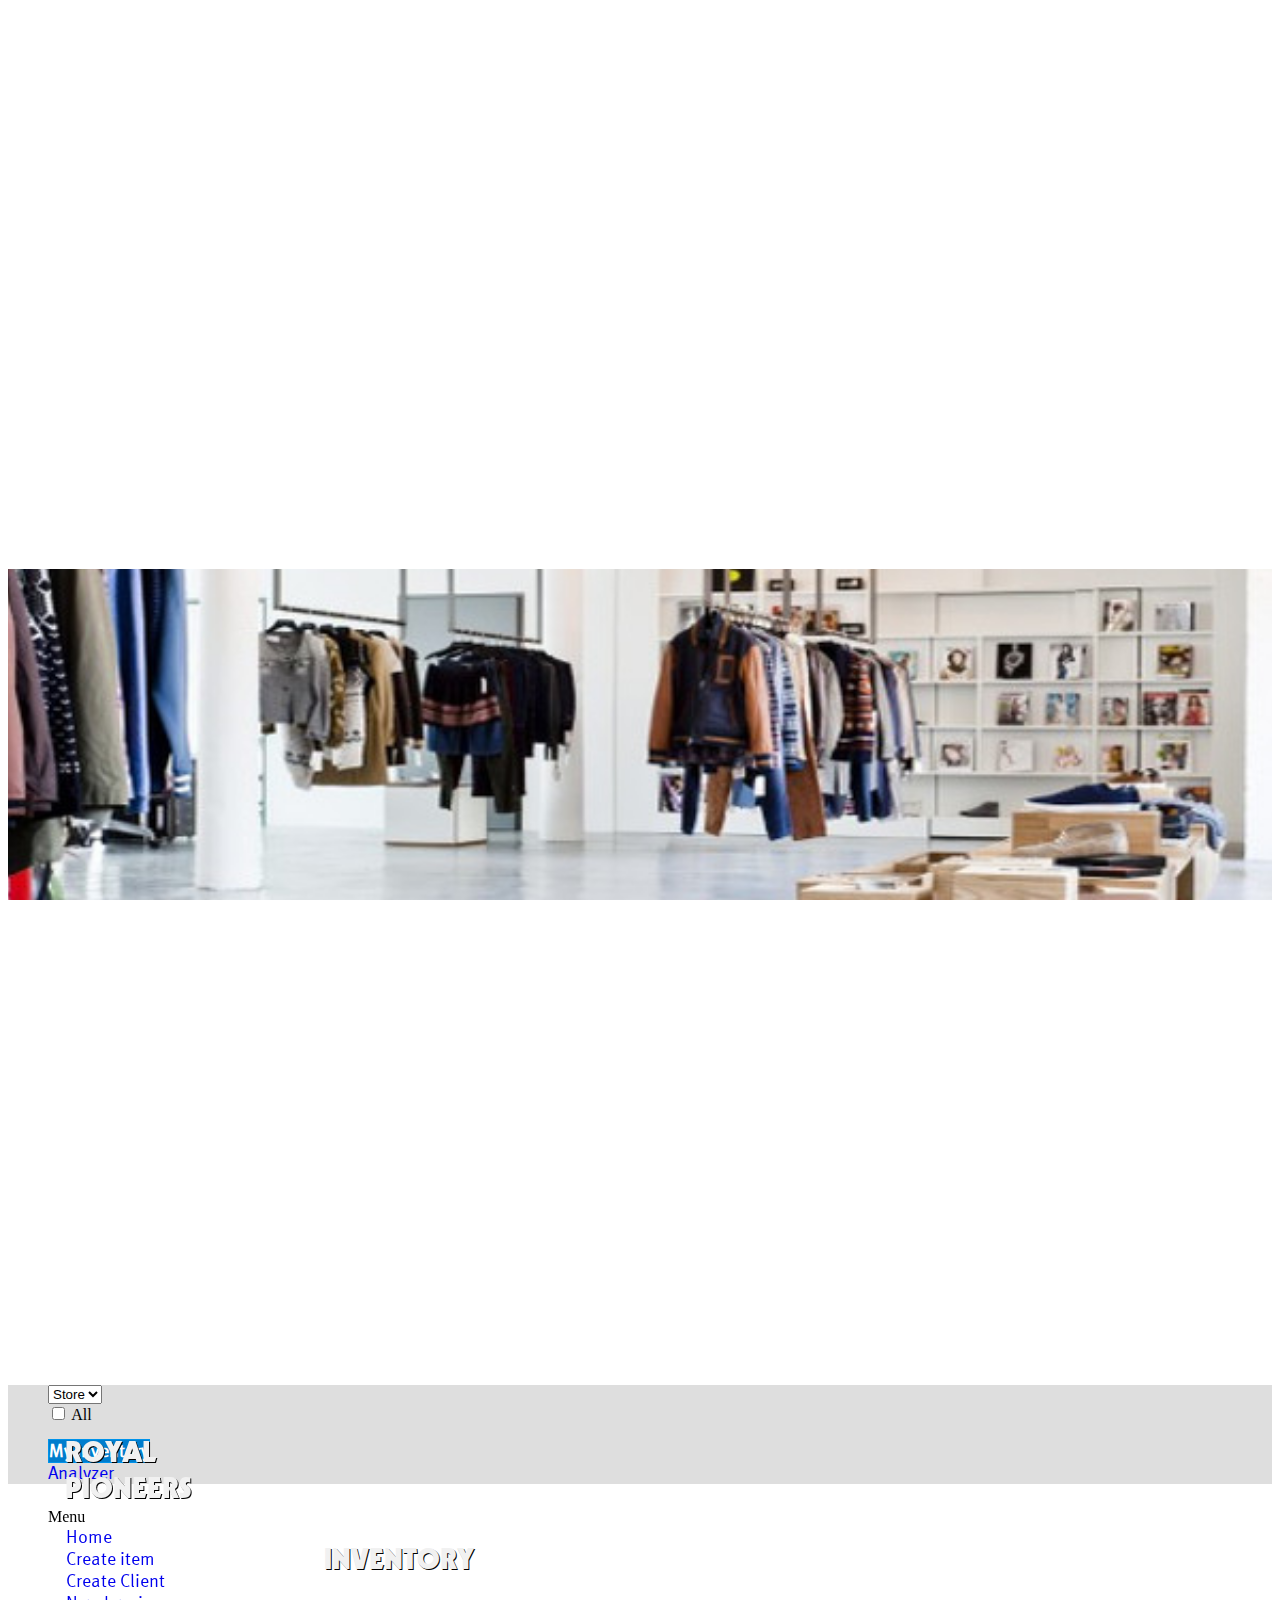
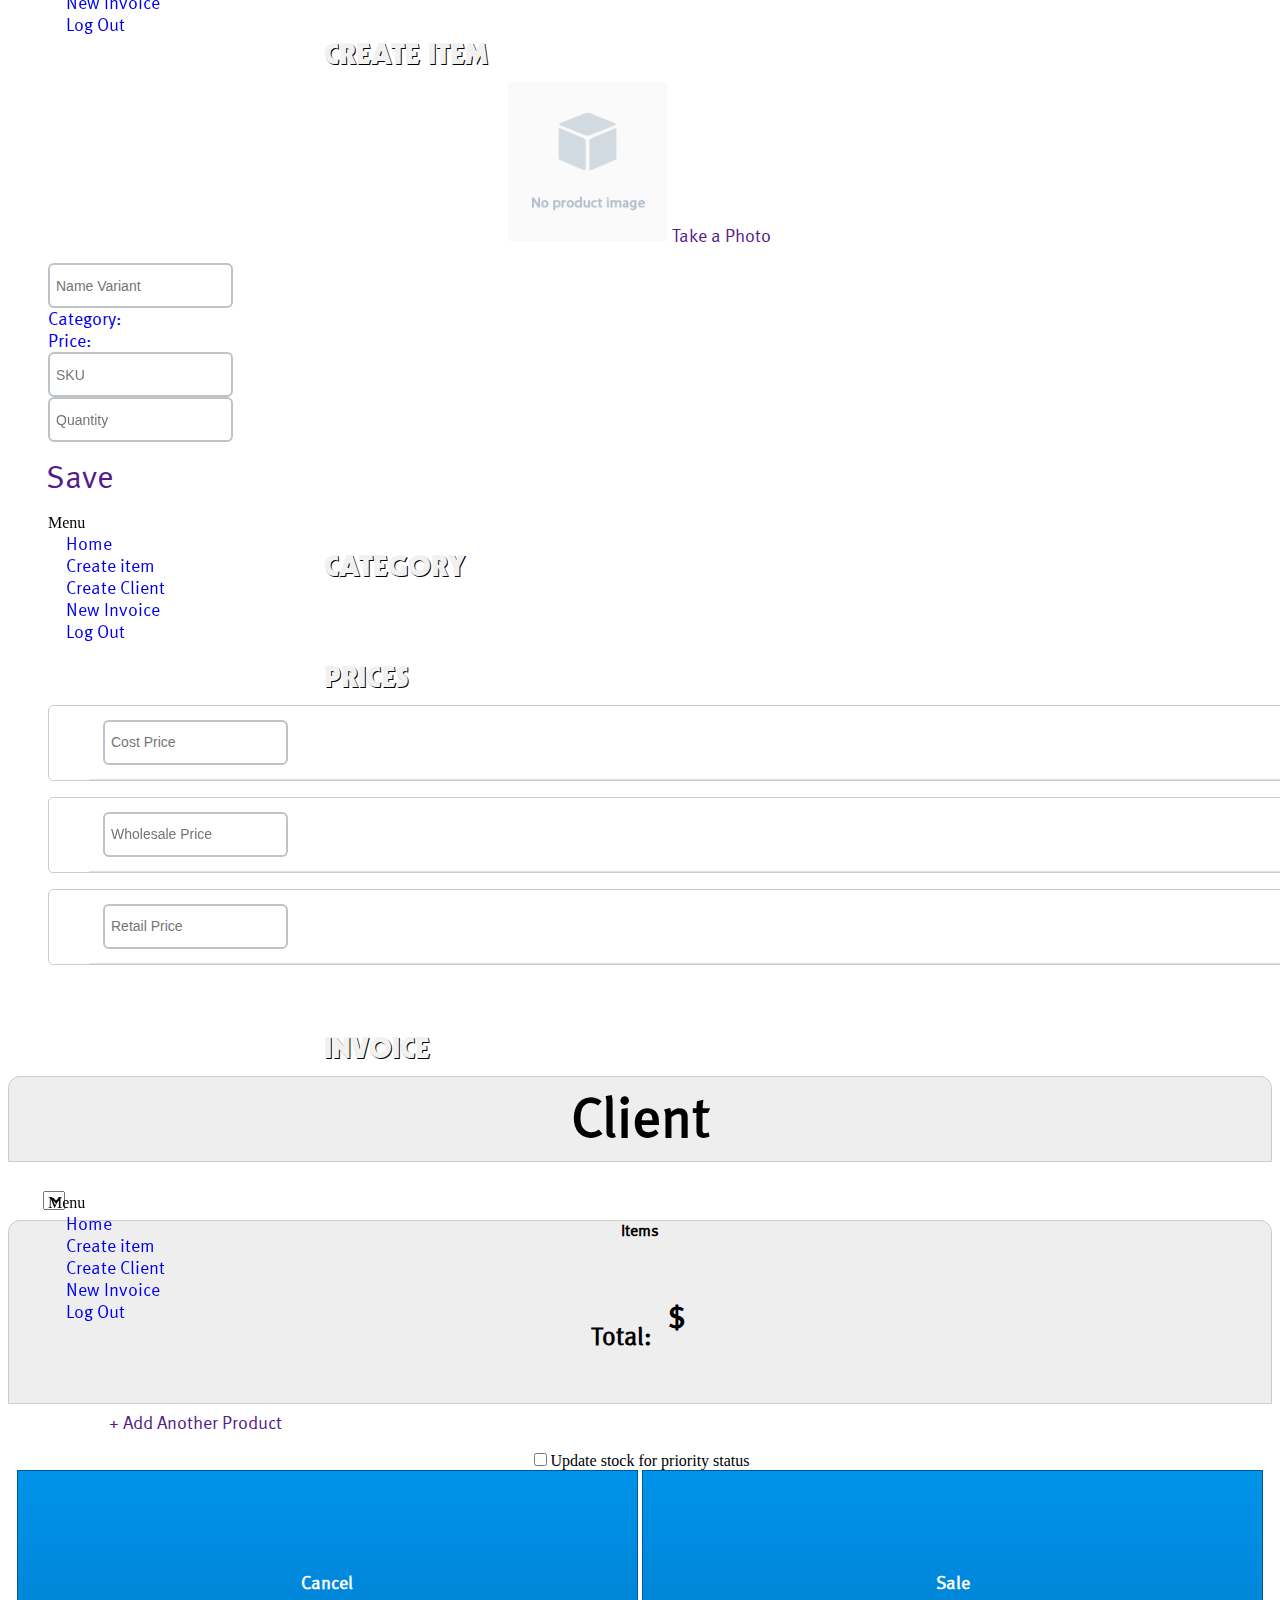
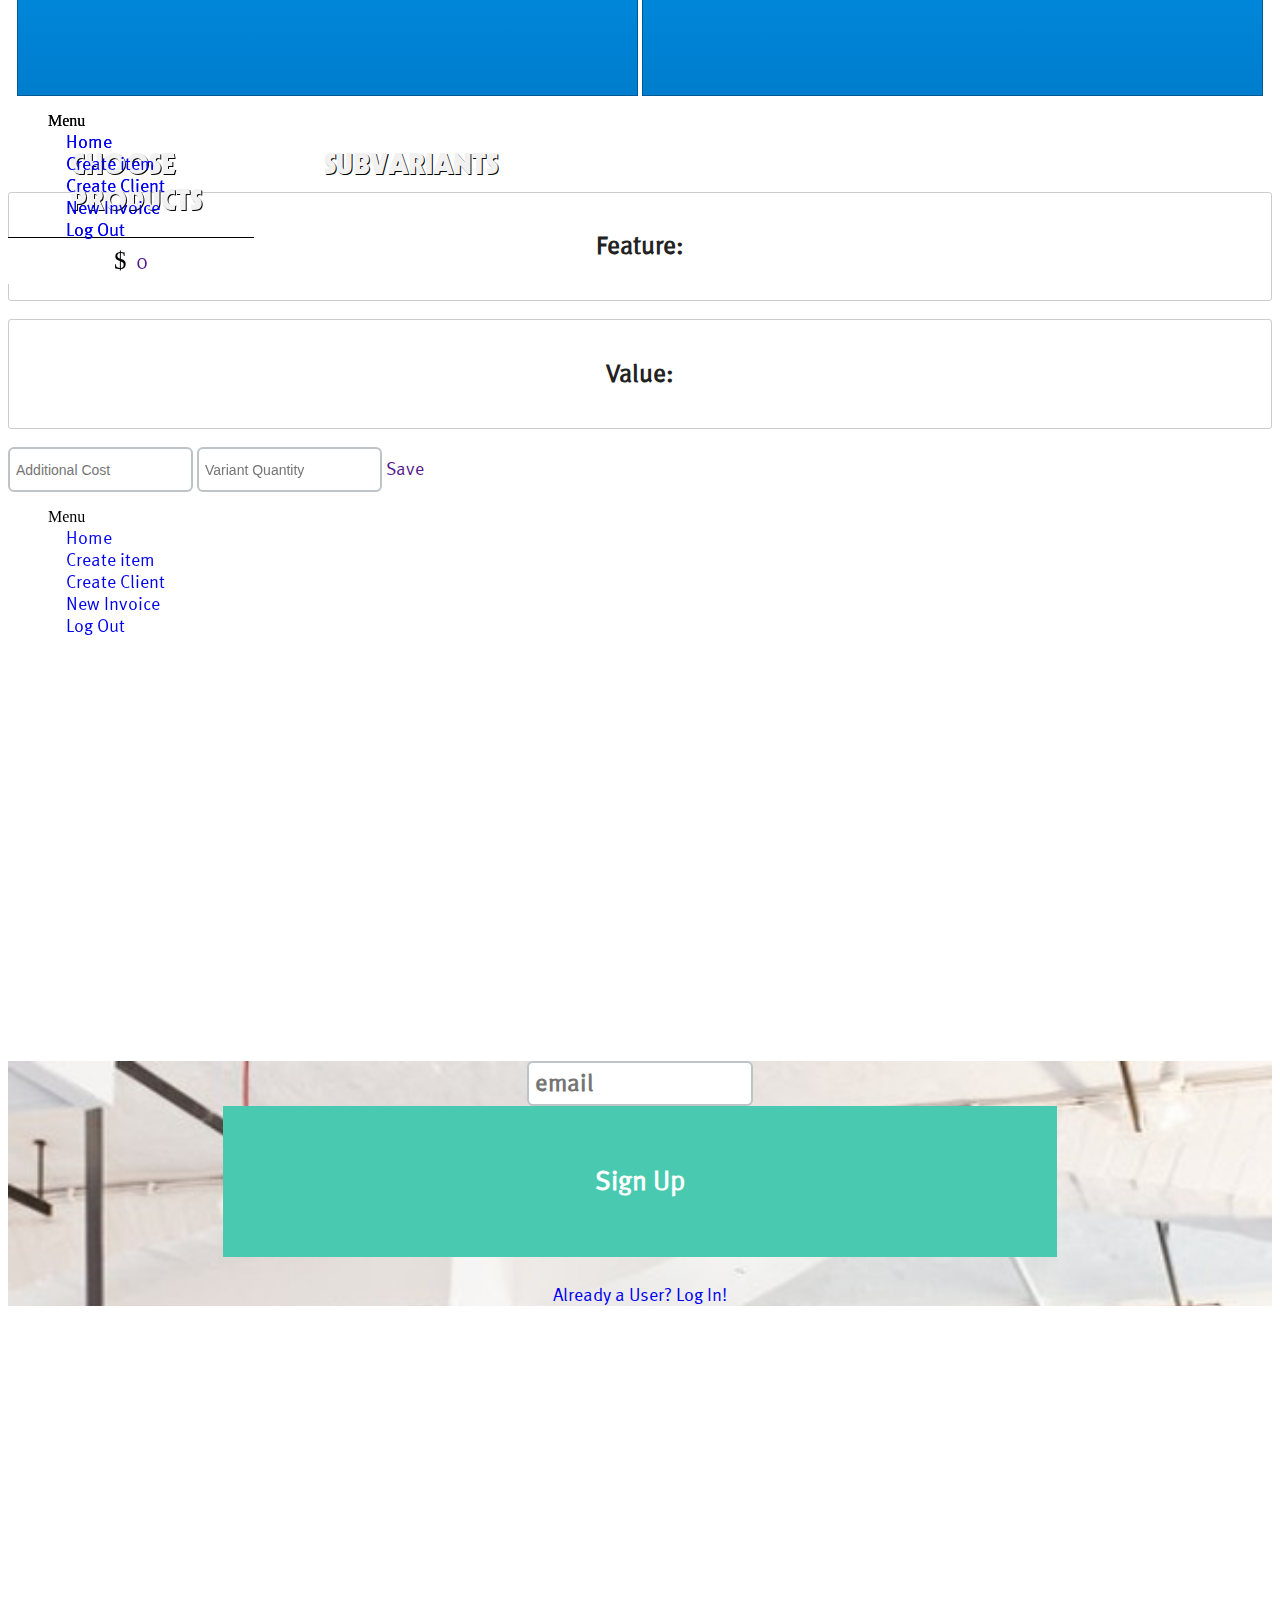
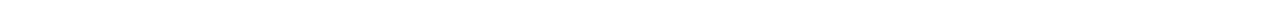
==== www/index.html @ e7b44409 "final version mobile rp" ====
<!doctype html>
	<html lang="es">
	<head>
        <meta name="viewport" content="width=device-width, initial-scale=1, maximum-scale=1">
		<title>RP Retailer</title>
		<meta charset="UTF-8">

        <!-- Main css -->
    
		<link rel="stylesheet" href="bootstrap/css/bootstrap.min.css">    
        <link rel="stylesheet" type="text/css" href="css/jquery.mobile-1.3.1.css">

        <link rel="stylesheet" href="css/main_mobile.css">        
        <!-- <link rel="stylesheet" type="text/css" href="css/jquery.mobile.flatui.css"> -->
        <link rel="stylesheet" href="css/offline-theme-dark.css">

        <!-- Main js -->

        <script type="text/javascript" src="js/jquery-1.8.3.min.js"></script>
        <script type="text/javascript" src="js/jquerymobile/jquery.mobile-1.3.2.min.js"></script>        
        <script type="text/javascript" src="cordova.js"></script>		
        <script type="text/javascript" src="js/index.js"></script>
        
        <script type="text/javascript">
	        app.initialize();
        </script>           

		<!-- Common -->
        <script type="text/javascript" src="js/common.js"></script>
        
        <!--  Permission -->
        <script type="text/javascript" src="js/models/permission.js"></script>
        <script type="text/javascript" src="js/factory/permission.js"></script>

        <!--  Client -->
        <script type="text/javascript" src="js/models/client.js"></script>
        <script type="text/javascript" src="js/models/invoice.js"></script>
        <script type="text/javascript" src="js/models/buyer_inventory.js"></script>
        <script type="text/javascript" src="js/models/analyzer.js"></script>

        <script type="text/javascript" src="js/factory/client.js"></script>
        <script type="text/javascript" src="js/factory/address.js"></script>

        <!--  Product -->
        <script type="text/javascript" src="js/factory/buyer_inventory.js"></script>
        <script type="text/javascript" src="js/factory/category.js"></script>      
        <!-- Features -->
        <script type="text/javascript" src="js/factory/features.js"></script>
        
        <!--  Aplication -->
        <script type="text/javascript" src="js/offline.min.js"></script>
        <script type="text/javascript" src="js/plugin_animation_my_cart.js"></script>
        <script type="text/javascript" src="js/main_mobile.js"></script>
               

        <!--  GRAPHIC JPLOT -->
    	<link class="include" rel="stylesheet" type="text/css" href="js/jqplot/jquery.jqplot.min.css" />
		<link type="text/css" rel="stylesheet" href="js/jqplot/syntaxhighlighter/styles/shCoreDefault.min.css" />
		<link type="text/css" rel="stylesheet" href="js/jqplot/syntaxhighlighter/styles/shThemejqPlot.min.css" />

		<!--[if lt IE 9]><script language="javascript" type="text/javascript" src="js/jqplot/excanvas.js"></script><![endif]-->
		<script class="include" type="text/javascript" src="js/jqplot/jquery.jqplot.min.js"></script>
		<script type="text/javascript" src="js/jqplot/syntaxhighlighter/scripts/shCore.min.js"></script>
		<script type="text/javascript" src="js/jqplot/syntaxhighlighter/scripts/shBrushJScript.min.js"></script>
		<script type="text/javascript" src="js/jqplot/syntaxhighlighter/scripts/shBrushXml.min.js"></script>
		<script class="include" type="text/javascript" src="js/jqplot/plugins/jqplot.barRenderer.min.js"></script>
		<script class="include" type="text/javascript" src="js/jqplot/plugins/jqplot.pieRenderer.min.js"></script>
		<script class="include" type="text/javascript" src="js/jqplot/plugins/jqplot.categoryAxisRenderer.min.js"></script>
		<script class="include" type="text/javascript" src="js/jqplot/plugins/jqplot.pointLabels.min.js"></script>
	</head>
	<body>
        <!--HOME-->
        <div data-role="page" id="pagina1" class="pageLoginIntro">
            <div id="container-login">
                <div class="overlay" id="login-error">
                    <div class="myModal" class="modal options_detail_product">
                        <div class="modal-body">
                            <a href="#" class="close_modal">x</a>
                            <ul class="options_detail">
                                <li>
                                    <h3>Check Password</h3>
                                    <p>Your password is incorrect.</p>
                                </li>
                                <li>
                                    <a href="" class="btn btn_accept_option">Accept</a>
                                </li>
                            </ul>
                        </div>
                    </div>
                </div>
                <div class="row-fluid center_text_align" style="width: 66%;margin: 45% auto 25% auto;position: relative;z-index: 9;">
                    <form action="" id="form_login_app">
                        <input class="input_login" type="email" placeholder="Username" id="username">
                        <input class="input_login" type="password" placeholder="Password" id="password">
                        <input type="submit" class="btn" style="width: 100%;" id="log_in" value="Login">
                        <a href="#pagina17" class="btnlogin" data-transition="flow">New User? Sign Up!</a>
                    </form>                    
                </div>
            </div>
        </div>

        <!--INVENTORY-->
		<div data-role="page" id="pagina2">
			<div data-role="header" data-theme="a" data-position="fixed">
				<a class="header_top_options btn_more_big" href="#left-panel"><i class="icon-white icon-align-justify"></i></a>
				<h1>Royal Pioneers</h1>
                <a class="header_top_options btn_more_big" data-transition="flow" id="search-redirect" href="./search/search.html"><i class="icon-white icon-search"></i></a>
			</div>
			<div data-role="content" class="content_tab">
				<div data-role="navbar">
					<ul>
						<li style="width: 75%">
                            <select id="select_buyer_store"><option value="">Store</option></select>
                        </li>
						<li style="width: 25%">
                            <input type="checkbox" id="store_total_qty" class="custom"/>
                            <label for="store_total_qty">All</label>
                        </li>
					</ul>
				</div>
	            <div data-role="navbar" class="navbar">
	                <ul>
	                    <li><a href="#" id="id_tab_my_inventory" class="ui-btn-active" data-tab-class="tab1">My Inventory</a></li>
	                    <li><a href="#" data-tab-class="tab2">Analyzer</a></li>
	                </ul>
	            </div>
	            <div class="tab-content">
	                <div class="tab1">
	                    <ul>

	                    </ul>
	                </div>
	                <div class="tab2 ui-screen-hidden" data-role="navbar">
	                	<ul>
                            <li><a id="graphic_month">Month</a></li>
                            <li><a id="graphic_week">week</a></li>
                            <li><a id="graphic_day">Day</a></li>
	                	</ul>
	                	
	                	<div id="content_graphic_1"></div>
	                	<div id="content_graphic_2"></div>
	                	<div id="content_graphic_3"></div>
	                	
                        <div class="total_sales">
                            <h1>TOTAL SALES</h1>
                            <p id="analyzer_total_sales"></p>
                        </div>
                        <div class="total_units">
                            <h1>TOTAL UNITS</h1>
                            <p id="analyzer_total_units"></p>
                        </div>
                        <div class="total_profit">
                            <h1>TOTAL PROFIT</h1>
                            <p id="analyzer_total_profit"></p>
                        </div>
	                	<div id="analyzer_most_popular">
                            <h1>MOST POPULAR ITEM</h1>
	                		<span id="most_popular_img"></span>
	                		<span id="most_popular_name"></span>
	                		<span id="most_popular_sold"></span>
	                	</div>
	                </div>
	            </div>
	        </div><!-- /content -->

            <!-- Panel -->
            <div data-role="panel" id="left-panel" data-display="overlay" data-theme="b">
                <ul data-role="listview">
                    <li data-role="list-divider">Menu</li> 
                    <li data-icon="home">
                        <a class="btn_more_big" href="../#pagina2" data-transition="flow">Home</a>
                    </li>
                    <li data-role="list-divider"></li>
                    <li data-icon="arrow-r">
                        <a class="btn_more_big create-product" href="../#pagina6" data-transition="flow" >Create item</a>
                    </li>
                    <li data-icon="arrow-r">
                        <a class="btn_more_big btn_go_to_client_form" href="./newClient.html" data-transition="flow">Create Client</a>
                    </li>
                    <li data-icon="arrow-r">
                        <a class="btn_more_big new_invoice" href="../#pagina13" data-transition="flow">New Invoice</a>
                    </li>
                    <li data-role="list-divider"></li>
                    <li data-icon="back" class="logout">
                        <a class="btn_more_big" href="../#pagina1" data-transition="flow">Log Out</a>
                    </li>
                </ul>        
            </div><!-- /Panel -->

		</div>

		<!--PRODUCT INVENTORY-->
		<div data-role="page" id="pagina5">
			<div data-role="header" data-theme="a" data-position="fixed">
                <a class="header_top_options" data-rel="back" data-transition='flow' href="#"><i class="icon-white icon-arrow-left"></i></a>
				<h1>Inventory</h1>
			</div>
			<div data-role="content">
				<div class="inventory_detail_product"></div>
	        </div>
		</div>



        <div id="id_template_option_city" style="display: none">
            <li data-wrapperels="div" data-icon="arrow-r" data-iconpos="right" data-theme="c" class="ui-btn ui-btn-up-c ui-btn-icon-right ui-li-has-arrow ui-li ui-first-child ui-screen-hidden">
                <div class="ui-btn-inner ui-li">
                   <div class="ui-btn-text">
                       <a href="#" class="ui-link-inherit class_item_city" data-value="__id__">__name__</a>
                   </div>
                   <span class="ui-icon ui-icon-arrow-r ui-icon-shadow">&nbsp;</span>
               </div>
           </li>    
        </div>



        <!--CREATE ITEM-->
        <div data-role="page" id="pagina6">
            <div data-role="header" data-theme="a" data-position="fixed">
                <a class="header_top_options btn_more_big" href="#left-panel"><i class="icon-white icon-align-justify"></i></a>
                <h1>Create Item</h1>
            </div>
            <div data-role="content">
                <form>
                    <div class="photo-product">
                        <img src="images/default_product.png" id="image-camera">
                        <a href="" data-role="button" id="edit-image" data-theme="a">Take a Photo</a>
                    </div>
                    <ul data-role="listview" data-inset="true" class="create_item_list">

                       <li>
                           <div class="id_product_name_autocomplete">
                               <ul placeholder="Test" data-filter="true" data-role="listview" data-filter-placeholder="Search Product Model..." data-inset="true"  data-filter-reveal="true" id="browsers"></ul>
                           </div>
                       </li>
                        <li>
                            <input type="text" placeholder="Name Variant" id="name-variant" required/>
                        </li>
                        <li data-icon="arrow-r" id="categoryCreateItem"><a href="#pagina7" data-trasition="flip">Category: <span id="category-name"></span><span id="category-id"></span></a></li>
                        <li data-icon="arrow-r"><a href="#pagina8" data-trasition="flip">Price: <span id="price-value"></span></a></li>
                        <li><input type="text" placeholder="SKU" id="sku" required></li>
                        <li><input type="number" placeholder="Quantity" min="1" id="quantity" required></li>
                    </ul>
                    <a href="" data-role="button" id="create_item" data-theme="a" data-status="true">Save</a>
                </form>
            </div>
            <!-- Panel -->
            <div data-role="panel" id="left-panel" data-display="overlay" data-theme="b">
                <ul data-role="listview">
                    <li data-role="list-divider">Menu</li> 
                    <li data-icon="home">
                        <a class="btn_more_big" href="../#pagina2" data-transition="flow">Home</a>
                    </li>
                    <li data-role="list-divider"></li>
                    <li data-icon="arrow-r">
                        <a class="btn_more_big create-product" href="../#pagina6" data-transition="flow" >Create item</a>
                    </li>
                    <li data-icon="arrow-r">
                        <a class="btn_more_big btn_go_to_client_form" href="./newClient.html" data-transition="flow">Create Client</a>
                    </li>
                    <li data-icon="arrow-r">
                        <a class="btn_more_big new_invoice" href="../#pagina13" data-transition="flow">New Invoice</a>
                    </li>
                    <li data-role="list-divider"></li>
                    <li data-icon="back" class="logout">
                        <a class="btn_more_big" href="../#pagina1" data-transition="flow">Log Out</a>
                    </li>
                </ul>        
            </div><!-- /Panel -->
        </div>
        <!--CATEGORY CREATE PRODUCT-->
        <div data-role="page" id="pagina7" data-theme="a">
            <div data-role="header" data-position="fixed">
                <a class="btn_more_big" data-rel='back' data-transition="flow" href="#"><i class="icon-white icon-arrow-left"></i></a>
                <h1>Category</h1>
            </div>
            <div data-role="content">
                <ul data-role="listview" data-inset="true" data-theme="a" class="categories_create_product" id="categories-list">
                </ul>
            </div>
        </div>

        <!--PRICE CREATE PRODUCT-->
        <div data-role="page" id="pagina8" data-theme="a">
            <div data-role="header" data-position="fixed">
                <a class="btn_more_big" data-transition="flow" data-rel='back' href="#"><i class="icon-white icon-arrow-left"></i></a>
                <h1>Prices</h1>
            </div>
            <div data-role="content">
                <ul data-theme="a" class="price_create_product">
                    <li>
                        <ul>
                            <li>
                                <input type="number" placeholder="Cost Price" id="cost-price">
                            </li>
                        </ul>
                    </li>
                    <li>
                        <ul>
                            <li>
                                <input type="number" placeholder="Wholesale Price" id="wholesale-price">
                            </li>
                        </ul>
                    </li>
                    <li>
                        <ul>
                            <li>
                                <input type="number" placeholder="Retail Price" id="retail-price">
                            </li>
                        </ul>
                    </li>
                </ul>
            </div>
        </div>






        <!--Invoice-->
        <div data-role="page" id="pagina11">
            <div data-role="header" data-theme="a" data-position="fixed">
                <a class="header_top_options btn_more_big" href="#left-panel"><i class="icon-white icon-align-justify"></i></a>
                <h1>Invoice</h1>
            </div>
            <div data-role="content">
                <div class="header_client">
                    <h2>Client</h2>
                </div>
                <ul data-role="listview" data-filter="true" id="list_clients" data-filter-placeholder="Search Clients..." data-inset="true">
                </ul>
            </div>
            <!-- Panel -->
            <div data-role="panel" id="left-panel" data-display="overlay" data-theme="b">
                <ul data-role="listview">
                    <li data-role="list-divider">Menu</li> 
                    <li data-icon="home">
                        <a class="btn_more_big" href="../#pagina2" data-transition="flow">Home</a>
                    </li>
                    <li data-role="list-divider"></li>
                    <li data-icon="arrow-r">
                        <a class="btn_more_big create-product" href="../#pagina6" data-transition="flow" >Create item</a>
                    </li>
                    <li data-icon="arrow-r">
                        <a class="btn_more_big btn_go_to_client_form" href="./newClient.html" data-transition="flow">Create Client</a>
                    </li>
                    <li data-icon="arrow-r">
                        <a class="btn_more_big new_invoice" href="../#pagina13" data-transition="flow">New Invoice</a>
                    </li>
                    <li data-role="list-divider"></li>
                    <li data-icon="back" class="logout">
                        <a class="btn_more_big" href="../#pagina1" data-transition="flow">Log Out</a>
                    </li>
                </ul>        
            </div><!-- /Panel -->
        </div>

        <!--List CLIENTES-->
        <div id="id_client_templates" style="display: none">
            <div id="id_client_template">
                <input type="radio" name="radio-choice-1" id="radio-choice-__id__" data-id="__id__" value="choice-__id__"/>
                <label for="radio-choice-__id__" data-corners="false" class="labelRadioButton __clientOffline__">
                    <img src="__image__" class="image_client"/>__name__
                </label>
            </div>
        </div>

        <div data-role="page" id="pagina12">
            <div data-role="header" data-theme="a" data-position="fixed">
                <a class="header_top_options btn_more_big" href="#left-panel"><i class="icon-white icon-align-justify"></i></a>
                <select name="select-choice-1" id="selectClient"></select>
            </div>
            <div data-role="content">
                <aside>
                    <div class="header_client header_invoice">
                        <span class="invoice_header_item">Items</span>
                        <span class="total_invoice">Total: <b class="see_total_from_invoice"></b></span>
                    </div>
                    <ul data-role="listview" id="myProducts" data-inset="true" data-icon="false" style="overflow-x: hidden;">
                    </ul>
                    <ul data-role="listview" data-corners="false" data-inset="true">
                        <li data-icon="false"><a href="" id="goToProducts">+ Add Another Product</a></li>
                    </ul>
                    <form id="formsendProductsInvoice">
                        <div>
                            <input type="checkbox" id="update_stock_by_status" /><label for="update_stock_by_status" >Update stock for priority status</label>
                        </div>
                        <a href="#pagina13" class="ui-bar-b options_sendProductsInvoice cancel_sendProductsInvoice">Cancel</a>
                        <a href="#" class="ui-bar-b options_sendProductsInvoice" id="sendProductsInvoice" data-status="true">Sale</a>
                    </form>
                </aside>
            </div>

            <div class="overlay" id="invoice-data">
                <div class="myModal" class="modal options_detail_product">
                    <div class="modal-body">
                        <a href="#" class="close_modal">x</a>
                        <section class="grid-group-option group-operation">
                                <a href="" class="operation-minus">-</a>
                                <input type="text" class="form-input-quantity-invoice" value="1">
                                <a href="" class="operation-plus">+</a>
                        </section>
                        <a href="" class="removeProductInvoiceModal">Remove Item</a>
                    </div>
                </div>
            </div>

            <!-- Panel -->
            <div data-role="panel" id="left-panel" data-display="overlay" data-theme="b">
                <ul data-role="listview">
                    <li data-role="list-divider">Menu</li> 
                    <li data-icon="home">
                        <a class="btn_more_big" href="../#pagina2" data-transition="flow">Home</a>
                    </li>
                    <li data-role="list-divider"></li>
                    <li data-icon="arrow-r">
                        <a class="btn_more_big create-product" href="../#pagina6" data-transition="flow" >Create item</a>
                    </li>
                    <li data-icon="arrow-r">
                        <a class="btn_more_big btn_go_to_client_form" href="./newClient.html" data-transition="flow">Create Client</a>
                    </li>
                    <li data-icon="arrow-r">
                        <a class="btn_more_big new_invoice" href="../#pagina13" data-transition="flow">New Invoice</a>
                    </li>
                    <li data-role="list-divider"></li>
                    <li data-icon="back" class="logout">
                        <a class="btn_more_big" href="../#pagina1" data-transition="flow">Log Out</a>
                    </li>
                </ul>        
            </div><!-- /Panel -->
        </div>

        <!--Buy client's products-->
        <div data-role="page" id="pagina13">
            <div data-role="header" data-theme="a" data-position="fixed">
                <!--<a href="#pagina11" class="btn_more_big" data-transition="slide"><i class="icon-white icon-arrow-left"></i></a>-->
                <a class="header_top_options btn_more_big" href="#left-panel"><i class="icon-white icon-align-justify"></i></a>
                <h1>Choose Products</h1>
                <div class="total">
                    <a href="" class="see_more_products_clients saveClientStorage" data-transition="slide">0</a>
                </div>
                <a class="header_top_options btn_more_big" href="#pagina12"><i class="icon-white icon-check"></i></a>
            </div>
            <div data-role="content">
                <ul class="products_clients_add" data-role="listview" data-filter="true"></ul>
            </div>
            <!-- Panel -->
            <div data-role="panel" id="left-panel" data-display="overlay" data-theme="b">
                <ul data-role="listview">
                    <li data-role="list-divider">Menu</li> 
                    <li data-icon="home">
                        <a class="btn_more_big" href="../#pagina2" data-transition="flow">Home</a>
                    </li>
                    <li data-role="list-divider"></li>
                    <li data-icon="arrow-r">
                        <a class="btn_more_big create-product" href="../#pagina6" data-transition="flow" >Create item</a>
                    </li>
                    <li data-icon="arrow-r">
                        <a class="btn_more_big btn_go_to_client_form" href="./newClient.html" data-transition="flow">Create Client</a>
                    </li>
                    <li data-icon="arrow-r">
                        <a class="btn_more_big new_invoice" href="../#pagina13" data-transition="flow">New Invoice</a>
                    </li>
                    <li data-role="list-divider"></li>
                    <li data-icon="back" class="logout">
                        <a class="btn_more_big" href="../#pagina1" data-transition="flow">Log Out</a>
                    </li>
                </ul>        
            </div><!-- /Panel -->

            <div class="overlay" id="group-data">
                <div class="myModal" class="modal options_detail_product">
                    <div class="modal-body">
                        <a href="#" class="close_modal">x</a>
                        <section class="grid-group-option">
                            <div class="header_client">
                                <!--<span id="selected_product_name"></span><br />-->
                                <span id="selected_product_variant_name"></span><br />
                                <span class="separator_sub_variant">Sub variants list</span><br />
                                <ul>
                                    <li>name</li>
                                    <li>price</li>
                                </ul>
                            </div>
                        </section>
                        <ul data-role="listview" data-inset="true" data-theme="a" id="id_selected_product_variants_list"></ul>
                    </div>
                </div>
            </div>
        </div>



        <div id="id_template_option_variant" style="display: none">
            <input type="checkbox" name="radio-choice-__id__" id="radio-choice-__id__"  __checked__
                   data-id="__id__" data-parent="__parent__" value="choice-__id__" class="class_selected_variant"/>
            <label for="radio-choice-__id__" data-corners="false" class="labelRadioButton label_sub_variant">
                <span class="label_sub_variant_name">__name__</span>: <span class="label_sub_variant_price"> __price__</span></label>
        </div>


        <div data-role="page" id="pagina15" data-theme="b">
            <div data-role="header" data-position="fixed">
                <a class="header_top_options btn_more_big" href="#left-panel"><i class="icon-white icon-align-justify"></i></a>
                <h1>SubVariants</h1>
            </div>
            <div data-role="content">                                            
                <form>                                                                 
                    <a href="#" id="features" data-trasition="slide" data-icon="arrow-r" data-iconpos="right">Feature: <span id="featureName"></span></a>
                    <br>
                    <a href="#" id="features-values" data-trasition="slide" data-icon="arrow-r" data-iconpos="right">Value: <span id="featureValueName"></span></a>
                    <br>
                    <input type="number" placeholder="Additional Cost" id="additionalCost" required>
                    <input type="number" placeholder="Variant Quantity" min="1" id="variantQuantity" required>                    
                    <a href="" data-role="button" id="createSubVariant" data-theme="a">Save</a>
                </form>
            </div>
            <!-- Panel -->
            <div data-role="panel" id="left-panel" data-display="overlay" data-theme="b">
                <ul data-role="listview">
                    <li data-role="list-divider">Menu</li> 
                    <li data-icon="home">
                        <a class="btn_more_big" href="../#pagina2" data-transition="flow">Home</a>
                    </li>
                    <li data-role="list-divider"></li>
                    <li data-icon="arrow-r">
                        <a class="btn_more_big create-product" href="../#pagina6" data-transition="flow" >Create item</a>
                    </li>
                    <li data-icon="arrow-r">
                        <a class="btn_more_big btn_go_to_client_form" href="./newClient.html" data-transition="flow">Create Client</a>
                    </li>
                    <li data-icon="arrow-r">
                        <a class="btn_more_big new_invoice" href="../#pagina13" data-transition="flow">New Invoice</a>
                    </li>
                    <li data-role="list-divider"></li>
                    <li data-icon="back" class="logout">
                        <a class="btn_more_big" href="../#pagina1" data-transition="flow">Log Out</a>
                    </li>
                </ul>        
            </div><!-- /Panel -->
        </div> 

        <!--FEATURES-->
        <div class="overlay" id="features-modal">
            <div class="myModal" class="modal options_detail_product">
                <div class="modal-body">
                    <a href="#" class="close_modal ui-link">x</a>
                    <header class="grid-group-option">
                        <h1>Features</h1>
                    </header>
                    <ul data-role="listview" data-filter='true' data-inset="true" data-theme="a" id="features-list">
                    </ul>
                </div>
            </div>
        </div>

        <div class="overlay" id="features-values-modal">
            <div class="myModal" class="modal options_detail_product">
                <div class="modal-body">
                    <a href="#" class="close_modal ui-link ">x</a>
                    <header class="grid-group-option">
                        <h1>Values</h1>
                    </header>
                    <ul data-role="listview" data-filter='true' data-theme="c" id="values-features-list">
                    </ul>
                </div>
            </div>
        </div>

		<!-- sign up -->
        <div id="content_init_graphic" style="visibility: hidden;"></div>
        <div data-role="page" id="pagina17" data-theme="a">            
            <div class="row-fluid center_text_align">
                <form action="" id="sign-up-form">
                    <input type="email" placeholder="email" id="email">
                    <input type="submit" class="btn" style="width: 100%;" id="sign-up-btn" value="Sign Up">
                    <a href="#pagina1" class="btn-signup" data-transition="flow">Already a User? Log In!</a>
                </form>
            </div>
            <div id="sign-up-error" class="overlay">
                <div class="myModal" class="modal options_detail_product">
                    <div class="modal-body">
                        <a href="#" class="close_modal">x</a>
                        <ul class="options_detail">
                            <li>
                                <h3 style="color: #1b1b1b">Check the given email</h3>
                                <p style="color: #1b1b1b">MESSAGE HERE</p>
                            </li>
                            <li>
                                <a href="" class="btn btn_accept_option">Accept</a>
                            </li>
                        </ul>
                    </div>
                </div>
            </div>
            <div id="sign-up-ok" class="overlay">
                <div class="myModal" class="modal options_detail_product">
                    <div class="modal-body">
                        <a href="#" class="close_modal">x</a>
                        <ul class="options_detail">
                            <li>
                                <h3 style="color: #1b1b1b">Congratulations</h3>
                                <p style="color: #1b1b1b">To purchase to manufacturers in our web application
                                    you need to confirm your email account</p>
                            </li>
                            <li>
                                <a href="" class="btn btn_accept_option">Accept</a>
                            </li>
                        </ul>
                    </div>
                </div>
            </div>            
        </div>

        <div class="overlay infoAlert">
                <div class="myModal" class="modal options_detail_product">
                    <div class="modal-body">
                        <ul class="options_detail">
                            <li>
                                <h3 style="color: #1b1b1b">Success!</h3>
                            </li>
                            <li>
                                <a href="" class="btn btn_accept_option">Accept</a>
                            </li>
                        </ul>
                    </div>
                </div>
            </div>

	</body>
</html>
---- www/css/main_mobile.css ----
@font-face
    {
    font-family: kabell;
    src: url(../font/kabell.woff);
    }
    @font-face
    {
    font-family: kabell-heavy;
    src: url(../font/kabell-heavy.woff);
    }
    @font-face
    {
    font-family: metapro;
    src: url(../font/metapro.woff);
    }
    div[data-role='header'] h1{
        font-family: kabell, Helvetica, Arial, sans-serif !important;
        font-weight: bold;
        text-transform: uppercase;
        color: rgb(241, 241, 241);
        text-shadow: 1px 1px 0px black;
        margin: .6em 25% 0.8em !important;
        font-size: 1.8em !important;
        max-width: 50%;
        margin-bottom: 0 !important;
    }
    b{
        font-family: metapro, Helvetica, Arial, sans-serif !important;
        font-size: 1.2em;        
    }
    a{
        text-decoration: none !important;
        font-family: metapro, Helvetica, Arial, sans-serif !important;
        font-size: 1.1em !important;
    }
    ul {
        list-style: none;
        margin-left: 0;
    }
    .ui-btn-text{
        text-decoration: none !important;
        font-family: metapro, Helvetica, Arial, sans-serif !important;
    }
    .content_intro_button {
        width: 100%;
        margin: 0 auto;
        padding: 0;
        text-align: center;
    }
    .ui-link {
        font-size: 1.4em !important;
    }

/*page1*/
.pageLoginIntro {
    min-height: 800px; background: url(../images/a6.jpg); background-attachment: fixed; background-size: cover;
}
#sign-up-form .ui-link, #form_login_app .ui-link{
    color: rgb(22, 160, 133) !important;
}
 
    .overlay{
        width: 100%;
        height: 100%;
        background: rgba(0, 0, 0, 0.77);
        position: fixed;
        left: 0;
        top: 0;
        bottom: 0;
        right: 0;
        display: none;
        z-index: 9999;
    }
    #myCarousel {
        position: absolute;
        margin: 0;
        height: 100%;
        top: 0;
        left: 0;
        right: 0;
    }
    .carousel-indicators .active {
        background-color: #2C1E1E;
    }
    .carousel-indicators li {
        background-color: rgba(31, 26, 26, 0.25);
    }
    .effect_in_out{
        -webkit-transform: scale(1) !important;
        -moz-transform: scale(1) !important;
        transform: scale(1) !important;
    }
    .myModal {
        background: rgb(250, 250, 250);
        color: #2c3e50 !important;
        width: 80%;
        margin: 0 auto;
        padding: 0;
        left: 10%;
        border: none;
        box-shadow: none;
        text-align: center;
        -webkit-transform: scale(.5);
        -moz-transform: scale(.5);
        transform: scale(.5);
        transition: all .3s ease-in-out;
        -webkit-transition: all .3s ease-in-out;
        -moz-transition: all .3s ease-in-out;
        margin-top: 12em;
        border-radius: 5px;
    }
    .carousel-caption {
        background: none;
        text-align: center;
        margin-bottom: 1em;
        bottom: 5%;
    }
    .input_login {
        box-shadow: none !important;
    }
    .offline{
        background-color: bisque;
    }
    .btn_accept_option{
        color: #2c3e50 !important;
        padding: 3% 8%;
    }
    .options_detail_product{
        background: white !important;
        opacity: 1;
        top: 40%;
    }
    .carousel-indicators {
        position: absolute;
        z-index: 5;
        margin: 0 auto;
        list-style: none;
        display: inline-block;
        width: 100%;
        text-align: center;
        bottom: 1% !important;
        top: 90%;
        right: 0;
    }
    .carousel-indicators li {
        display: inline-block !important;
        float: none !important;
        padding: .5em;
        cursor: pointer;
    }
    .item > img {
        height: 100%;
        min-height: 100%;
        width: 100%;    
    }
    #log_in, #sign-up-btn{
        font-family: metapro, Helvetica, Arial, sans-serif !important;
        background: #48c9b0;
        color: white;
        border: none;
        text-shadow: none;
        padding: 7%;
        font-size: 27px;
        font-weight: bolder;
        margin-bottom: 1em;
    }
    article[data-theme='flat_blue']{
        background: #415b76;
    }
    .options_detail{
        font-family: metapro, Helvetica, Arial, sans-serif !important;
        margin: 0;
        padding: 0;
        width: 100%;
        text-align: center;
        list-style: none;
    }
/*page2*/
    #select_buyer_store-button {
        line-height: 1.93;
        box-shadow: none;
    }
    #pagina2 > .ui-panel-content-wrap{
        background: white;
    }
    #navbar{
        margin-top: 5.5em;
    }
    .content_tab{
        padding: 0 !important;
        background: rgba(185, 185, 185, 0.48);
        margin-top: 1em;
    }
    .tab-content{
        width: 100%;
        background: white;
    }
    .tab1 > ul {
        text-align: center;
        width: 100%;
        margin: 0 auto !important;
    }
    .tab1 > ul > li {
        display: inline-block;
        width: 48%;
        margin: 2% 1% 2% 1% !important;
        background: rgba(9, 7, 7, 0.04);
        border-radius: 3px;
    }
    .tab1 > ul > li a {
        display: block !important;
        margin: .5em;
        padding: 0 !important;
        text-align: center;
    }
    .tab2{
        overflow: hidden;
    }
    .content_tab > div > ul{
        margin-bottom: 0.5em;
    }
    .total_units, .total_profit,.total_sales,#analyzer_most_popular {
        width: 49%; display: inline-block;
        font-family: metapro, Helvetica, Arial, sans-serif !important;
        text-align: center;margin-bottom: 3%;
    }
    .total_units h1, .total_profit h1,.total_sales h1,#analyzer_most_popular h1 {
        font-family: metapro, Helvetica, Arial, sans-serif !important;
        font-size: 14px;
        margin: 0;
        width: 80%;
        margin: 0 auto;
        border-bottom: 1.5px solid rgb(209, 209, 209);
        margin-bottom: 1em;
        line-height: 1.5em;
        color: rgb(160, 160, 160);
        text-align: left;
    }
    #analyzer_most_popular h1{
        margin: 0;
        width: 100%;
    }
    #graphic svg{
        width: 90%;
        margin: 0 auto;
        display: block;
    }
    #most_popular_img{
        background: url("") no-repeat center center;
        width: 30%;
        height: 4em;
        display: inline-block;
        background-size: contain;
        float: left;
    }
    #most_popular_name {
        display: block;
        width: 60%;
        text-align: left;
        text-overflow: ellipsis;
        white-space: nowrap;
        overflow: hidden;
        padding-left: 4%;
    }
    #most_popular_sold {
        display: block;
        width: 60%; text-align: left; text-overflow: ellipsis; white-space: nowrap; overflow: hidden; padding-left: 4%;

    }
    #analyzer_most_popular {
        overflow: hidden;
    }
    .total_units > p, .total_profit > p, .total_sales > p, #analyzer_most_popular > p {
        font-weight: bolder;
        font-size: 25px;
        font-family: metapro, Helvetica, Arial, sans-serif !important;
    }
    .total_units > p:before, .total_profit > p:before, .total_sales > p:before, #analyzer_most_popular > p:before {
        content: "$";
        padding-right: 3%;
        font-family: metapro, Helvetica, Arial, sans-serif !important;
    }
/*page4*/
    .content-social{
        width: 70% !important;
    }
    .content-social > h2{
        margin-top: 2.5em;
        font-size: 2.2em;
        line-height: 1;
        margin-bottom: .5em;
        text-align: center;
    }
    .social-networks {
        padding: 0;
        width: 100%;
        margin: 0;
        list-style: none;
    }
    .social-networks > li {
        margin: 0 0 2% 0;
        width: 100%;
    }
    .social-networks > li > a {
        border-radius: 7px;
        padding: 10%;
        display: block;
        -webkit-transition: background .3s ease-in-out;
        -moz-transition: background .3s ease-in-out;
        -ms-transition: background .3s ease-in-out;
        -o-transition: background .3s ease-in-out;
        transition: background .3s ease-in-out;
        color: white !important;
    }
    .icon-redes {
        height: 1.7em;
        width: 1.5em;
        vertical-align: middle;
        margin-right: 3em;
    }
    .icon-facebook{
        background: url('http://royalpioneers.com/static/website/images/icon/facebook.png');
    }
    .icon-twitter{
        background: url('http://royalpioneers.com/static/website/images/icon/twitter.png');
    }
    .icon-pinterest{
        background: url('http://royalpioneers.com/static/website/images/icon/blog.png');
    }
/*page5*/
    .go_to_variants > span {
        background: #08c;
        padding: 25px 0;
        display: block;
        color: white;
        font-weight: bolder;
        font-size: 23px !important;
    }
    .variants_by_product_model {
        border-top: 3px solid rgb(189, 189, 189);
        padding: 1em 0;
        text-align: left;
        margin: 2em 0;
    }
    .variants_by_product_model > li {
        display: inline-block;
        width: 40%;
        margin: 2%;
        background: snow;
        padding: 3%;
        border-radius: 3px;
    }
    .inventory_deutail_product_features > ul > li > span{
        max-width: 40%;
    }
    .data-variants > ul > li{
        max-width: 100%;
        width: 100%;
    }
    .inventory_deutail_product_features > ul > li > span, .data-variants > ul > li{
        white-space: nowrap;
        overflow: hidden;
        text-overflow: ellipsis;        
        display: inline-block;
    }
    .inventory_detail_product {
        text-align: center;
    }
    .price {
        font-size: 30px;
        font-weight: bolder;
        font-family: metapro, Helvetica, Arial, sans-serif !important;
        margin-top: 8px;
        color: #1abc9c;
    }

    .inventory_detail_product img{
        height: 29em;
        padding-bottom: 2em;
    }
    .inventory_detail_product_features {
        margin-top: 5em;
    }
/*page6*/
    #image-camera {
        height: 10em;
    }
    .btn_create_image_product{
        height: auto;
        display: block;
        margin: 0 auto;
        width: 30%;
        padding: 4% 1% 1% 1%;
    }
    .btn_create_image_product > div {
        margin-top: 8px;
        margin-bottom: 0;
        padding-bottom: 0;
    }
    #category-id{
        display: none !important;
    }
/*pagina7*/
    .price_create_product {
        margin: 0;
        list-style: none;
        width: 100%;
    }
    .price_create_product ul {
        list-style: none;
        margin: 0;
        position: relative;
        width: 100%;
        height: 100%;
    }
    .price_create_product > li {
        border: 1px solid rgb(204, 204, 204);
        border-radius: 5px;
        margin-bottom: 1em;
    }
    .price_create_product .ui-input-text,.price_create_product .ui-input-text:focus,ui-input-text:focus,.create_item_list.ui-input-text:focus{
       background: white;
    }
    .price_create_product > li > ul > li:first-child {
        border-bottom: 1px solid rgb(224, 224, 224);
        padding: .7em;
        font-weight: bolder;
        font-size: 20px;
    }
    .create_item_list div,.create_item_list input{
        background: white !important;
    }
    /*pagina9*/
    #add_new_client {
        width: 100%;
        padding: 8% !important;
        border-radius: 5px;
        font-size: 2em;
    }
    /*pagina11*/
    .header_client {
        position: relative;
        text-align: center;
        border-radius: 12px 12px 0 0;
        border: 1px solid #ccc;
        background: #eee;
        font-weight: bolder;
        text-decoration: none !important;
        font-family: metapro, Helvetica, Arial, sans-serif !important;
        font-weight: bold;
    }
    .header_client > h2 {
        display: inline;
        line-height: 1.5em;
        font-size: 3.5em;
    }
    .header_client > a {
        padding: 2% 5% !important;
        border-radius: 8%;
        border: none;
        margin-left: 1em;
        margin-top: -1em;
        display: inline-table;
    }
    #myProducts {
        margin-top: -0.5em;
    }
    .ui-listview-filter.ui-bar-c.ui-listview-filter-inset {
        margin: 0 auto;
    }
    .image_invoice{
        margin-top: 0.5em;
    }
    #formsendProductsInvoice{
        text-align: center;
    }
    #formsendProductsInvoice .options_sendProductsInvoice{
        width: 33%;
        font-size: 20px;
        text-align: center;
        color: white;
        display: inline-table;
        padding: 8%;
    }
    /*pagina12*/
    .close_client_product {
        right: 5%;
        position: absolute;
        color: white;
        font-weight: bolder;
        font-size: 25px;
    }
    .overlay_client_products {
        display: none;
        width: 100%;
        background: rgba(65, 61, 61, 0.69);
        position: absolute;
        left: 0;top: 11%;

        z-index: 9;
    }
    .overlay_client_products > aside {
        width: 60%; margin: 0 auto;
    }
    h2 > .see_more_products_clients{

        font-size: 23px !important;
        -webkit-transition: all 3s ease-in-out;
        -moz-transition: all 3s ease-in-out;
        transition: all 3s ease-in-out;
        color: rgb(171, 206, 211) !important;
    }
    h2 > .see_more_products_clients:hover,.see_more_products_clients:focus{
        display: block;
        color: white !important;
    }
    h2 > .see_more_products_clients::before{
        content: 'Go To Invoice: $';
        font-size: 21px;
        margin-right: 10px;
    }
    b.see_more_products_clients::before{
        content: '$';
        font-size: 21px;
        margin-right: 10px;
        color: black;
        font-family: metapro, Helvetica, Arial, sans-serif !important;
    }
    .total_invoice{
        text-align: center;
        width: 100%;
        margin: 0 auto;
        display: block;
        font-size: 25px;
        padding: 4% 0;
    }
    .products_clients_add {
        list-style: none;
        width: 100%;
        padding: 0;
        margin: 0 auto !important;
    }
    .products_clients_add > li .ui-icon-arrow-r {
        display: none;
    }
    .products_clients_add > li {
        width: 44%;
        margin: 1% 3%;
        padding: 0;
        border: none;
        background: none;
        float: left;
    }
    .products_clients_add > li .ui-link-inherit {
        padding: 0 !important;
    }
    .products_clients_add > li img {
        position: relative !important;
        float: none !important;
        max-width: 100%;
        max-height: 100%;
    }
    .quantity {
        background: rgba(207, 181, 181, 0.75);
        padding: 3px 9px;
        box-shadow: 1px 0px 1px white, 2px -0.5px 1px black;
        border-radius: 3px;
        margin-left: 2em;
    }

    .products_clients_add > li .ui-btn-text > a{
        border-radius: 5px !important;
    }
    .products_clients_add .ui-btn-inner {
        padding: 4px;
    }
    .products_clients_add > li span > span > span{
        padding: 0;
        white-space: nowrap;
        text-align: center;
        margin: 0 auto;
        overflow: hidden;
        text-overflow: ellipsis;
        display: block;
        position: absolute;
        left: 0;
        top: 0;
        background-size: contain !important;
        height: 100%;
        width: 100%;
        color: white;
        font-weight: bold;
        text-shadow: 0 1px 0 rgb(82, 76, 76), 0 2px 0 rgb(109, 94, 94), 0 0px 4px rgb(165, 165, 165);
        font-size: 1.2em;
    }
    /*animations*/
    @-webkit-keyframes tilt-and-move {
      0% {
        left: 0;
        top: 0;
      }
      10% {
        -webkit-transform: rotate(4deg);
        left:-10px;
        top:-45px;
      }
      20% {
        -webkit-transform: rotate(5deg);
        left:-20px;
        top:-40px;
      }
      30% {
        -webkit-transform: rotate(6deg);
        left:10px;
        top:-35px;
      }
      40% {
        -webkit-transform: rotate(7deg);
        left:15px;
        top:-45px;
      }
      50% {
        -webkit-transform: rotate(8deg);
        left:25px;
        top:-55px;
      }
      60% {
        -webkit-transform: rotate(7deg);
        left:30px;
        top:-65px;
      }
      70% {
        -webkit-transform: rotate(8deg);
        left:45px;
        top:-85px;
      }
      80% {
        -webkit-transform: rotate(7deg);
        left:60px;
        top:-95px;
      }
      90% {
        -webkit-transform: rotate(8deg);
        left:75px;
        top:-115px;
      }
      100% {
        left: 90px;
        top: -150px;
      }
    }

    .card {
        display: inline-block;
        padding: 1em;
        border: 1px solid gray;
        position: relative;
        margin-top: 10em;
        display: none !important;
    }
    .moved {
        left: 100px;
        top: 100px;
        -webkit-animation-duration: 0.4s;
        -webkit-animation-name: tilt-and-move;
    }
    /*general*/
    .without_radious{
        background: white;
        border-radius: 0 !important;
        height: auto;
        padding-top: 1em;
        border: 1px solid #ccc;
        padding-bottom: 1em;
    }
    div.ui-input-text {
        padding: 0px 4px 0 0 !important;
        border-radius: 6px !important;
    }
    textarea, input[type="text"], input[type="password"], input[type="datetime"], input[type="datetime-local"], input[type="date"], input[type="month"], input[type="time"], input[type="week"], input[type="number"], input[type="email"], input[type="url"], input[type="search"], input[type="tel"], input[type="color"], .uneditable-input {
        border: 2px solid #bdc3c7 !important;
        color: #34495e;
        font-family: "Lato", sans-serif !important;
        font-size: 14px !important;
        padding: 10px 0px !important;
        height: 21px;
        text-indent: 6px;
        -webkit-appearance: none;
        -webkit-border-radius: 6px;
        -moz-border-radius: 6px;
        border-radius: 6px;
        -webkit-box-shadow: none;
        -moz-box-shadow: none;
        box-shadow: none;
        -webkit-transition: border .25s linear, color .25s linear;
        -moz-transition: border .25s linear, color .25s linear;
        -o-transition: border .25s linear, color .25s linear;
        transition: border .25s linear, color .25s linear;
        -webkit-backface-visibility: hidden;
    }
    
    .center_text_align{
        text-align: center;
    }
    .button_intro_center{
        margin-bottom: 5% !important;
        float: none !important;
    }
    .ui-input-text{
        border: none !important;
        box-shadow: none !important;
    }
    /*pagina 11*/
    .image_client {
        width: 10%;
        margin-right: 1em;
        float: right;
    }
    /*pagina12*/
    .without_radious > a > div > span {
        width: 100%;
        text-align: left;
        display: block;
        float: none;
        font-family: sans-serif !important;
        margin: 1em;
        max-width: 90%;
        overflow: hidden;
        text-overflow: ellipsis;
        white-space: nowrap;
        color: rgba(68, 65, 65, 0.81);
    }
    .without_radious .ui-li-aside i {
    display: block;
    }
    .without_radious .ui-input-text.ui-shadow-inset.ui-corner-all.ui-btn-shadow.ui-body-c {
        width: 25%;
        margin: 0;
        margin-right: 5%;
    }
    /*pagina 13*/
    .total_price_title{
        overflow: visible !important;
    }
    #selectClient-button .ui-btn-inner {
    color: white;
    }
    #goToProducts {
        text-align: center;
        padding: 5%;

    }
    .myProductSelected > .productSelected > span > span > span{
        background: url(../images/checked_teal.png) no-repeat center center;
    }
    .myProductSelected > .productSelected > span > span{        
        display: block;    
    }
/*    .overlay_product {
    background: url(../images/checked_teal.png) no-repeat center center!important;
    width: 100%;
    display: block;
    position: absolute;
    z-index: 2;
    height: 100%;
}*/
    .hide-option-form-invoice{
        display: none !important;
    }
    .without_radious > .ui-link img {
        width: 20%;
        float: none !important;
        position: relative !important;
        display: inline-block !important;
        max-width: 100% !important;
        max-height: 100% !important;
        top: 0;
        vertical-align: top;
        margin-top: 0.5em;
        padding-bottom: 0.5em;
    }
    .without_radious > .ui-link {
        display: block;
    }
    .without_radious > .ui-link > div{
        display: inline-block;
        width: 70%;
    }
    .removeProduct {
        float: right; margin-right: 14px; 
        margin-top: 1.5em;
    }
    @media (min-width:320px) and (max-width:420px){
        #pagina12 .ui-select {
            width: 73% !important;
        }
    }
    @media (min-width:320px) and (max-width:480px){
        div[data-role='header'] h1{
            font-size: 1em !important;
        }
        .without_radious img{
            display: none !important; 
        }
    }
.photo-product{
   width: 41%;
height: auto;
text-align: center;
margin: 0 auto 0 auto;
}
#edit-image{
    width: 100%;
}
.btn_more_big,.header_top_options{
    padding: 1em 1em !important;
    border: none !important;
    top: 5px !important;
}

div.ui-input-text > input {
    padding-bottom: 1.5em !important;
    padding-top: 1.5em !important;
    background: transparent !important;
}
.header_client > ul{
    margin: 0;
    list-style: none;
    width: 100%;
    text-align: center;
}
.header_client > ul li{
    display: inline-block;
    font-size: 20px;
    padding: 2% 0;
    border-bottom: 1px solid;
    width: 35%;
    text-transform: uppercase;
    border-top: 1px solid;
    margin-bottom: 2%;
}
div[data-role='header']{
    padding: 10px 0 !important;
    overflow: hidden;
}
.header_top_options .ui-btn-inner{
    border: none !important;
}
.header_top_options .ui-btn-inner, .btn_more_big .ui-btn-inner{
    border: none !important;
}
#create_item {
    padding: 3%;
    border-radius: 5px;
    font-size: 2em !important;
    border: none;
}
#create_item > .ui-btn-inner {
    border: none;
    font-size: 1em !important;
}
.ui-submit {
    padding: 5%;
}
.ui-submit > span{
 border: none;
}
#pagina12 .ui-select {
    width: 80%;
    display: inline-block;
    float: right;
    right: 4%;
}
.cleanClientSelected{
    position: relative !important;
}
    .total {
        width: 100%;
        display: inline-block;
        background: rgba(255, 255, 255, 1);
        position: relative;
        margin: 1em 0 -3em 0;
        padding: 0.5em 0;
        font-size: 19px;
        text-align: center;
        border-top: 1px solid;
    }
    .total::before {
        content: '$';
        color: black;
        margin-right: 5px;
        font-size: 25px;
    }
#pagina12 .ui-select .ui-btn-inner {
    padding: 1.4em;
}
    #selectClient-button {
        margin: 0;
        border: none;
    }
    #pagina13 .overlay .header_client {
        display: block;
        background: transparent;
        border: none;
    }
    #pagina13 .myModal {
        top: 35%;
    }
    #selectClient-menu > li {
        background: white;
        border: 1px solid rgb(214, 214, 214);
    }
    #selectClient-menu > li a {
        color: rgba(92, 83, 83, 0.77);
    }
#username {
    font-size: 150% !important;
    font-weight: bolder;
    font-family: metapro, Helvetica, Arial, sans-serif !important;
    padding: 10px 0 !important;
}
#password {
    font-family: metapro, Helvetica, Arial, sans-serif !important;
    font-size: 150% !important; font-weight: bolder; padding: 10px 0 !important;
}
.disabled,.disabled:hover{
    background: rgb(214, 192, 159);
    color: rgb(17, 16, 16);
}
.options_detail p {
    font-size: 120%;
}
.options_detail h3 {
    font-size: 200%;
}
.clone{
    position:absolute;
    z-index:100;
}
/*pagina14*/
.label_sub_variant > .ui-btn-inner{
    text-align: center;
    display: block;
}
.sub_variants_ul {
    margin: 0;
}
.sub_variants_ul > li {
    display: inline-block;
    margin: 0 10%;
    text-transform: uppercase;
}
.label_sub_variant_name {
    display: inline-block;
    width: 38%;
}
.label_sub_variant_price {
    width: 45%;
    display: inline-block;
}
#selected_product_name {
    font-size: 30px;
    padding: 6% 0 0 0;
    display: block;
    text-transform: uppercase;
    line-height: 0;
}
#selected_product_variant_name {
    font-size: 19px;
    display: none;
}
.separator_sub_variant{
    display: block;
    line-height: 0;
    margin-bottom: -13px;
    font-size: 15px;
    color: rgb(173, 56, 56);
    text-transform: uppercase;
}
.header_invoice > ul{
    margin: 0 8%;
    list-style: none;
    width: 90%;
    text-align: center;
}
.header_invoice > ul > li{
    display: inline-block;
    font-size: 20px;
    padding: 2% 0;
    width: 20%;
    text-transform: uppercase;
    margin: 2% 2% 2% 0;
    text-align: center;
    border: none;
}

#features, #features-values {
    display: block;
    border-radius: 3px;
    text-align: center;
    padding: 3% 0;
    font-size: 25px !important;
    border: 1px solid #ccc /*{c-bup-border}*/; background: #eee /*{c-bup-background-color}*/; font-weight: bold; color: #222 /*{c-bup-color}*/; background-image: -webkit-gradient(linear, left top, left bottom, from( #fff /*{c-bup-background-start}), to( #fff /*{c-bup-background-end}*/)); background-image: -ms-linear-gradient( #fff /*{c-bup-background-start}*/, #fff /*{c-bup-background-end}*/); background-image: -o-linear-gradient( #fff /*{c-bup-background-start}*/, #fff /*{c-bup-background-end}*/); background-image: linear-gradient( #fff /*{c-bup-background-start}, #fff /*{c-bup-background-end}*/);
}
#values-features-list,#features-list{
    width: 100%;
    margin: 0 auto;
}
#values-features-list > li > a,#features-list > li > a{
    display: block;  text-align: center; padding: 3% 0; 
    font-size: 20px !important; 
    border-top: 1px solid #DADADA /*{c-bup-border}*/; background: #eee /*{c-bup-background-color}*/; font-weight: bold; color: #222 /*{c-bup-color}*/; background-image: -webkit-gradient(linear, left top, left bottom, from( #fff /*{c-bup-background-start}), to( #fff /*{c-bup-background-end}*/)); background-image: -ms-linear-gradient( #fff /*{c-bup-background-start}*/, #fff /*{c-bup-background-end}*/); background-image: -o-linear-gradient( #fff /*{c-bup-background-start}*/, #fff /*{c-bup-background-end}*/); background-image: linear-gradient( #fff /*{c-bup-background-start}, #fff /*{c-bup-background-end}*/);
    border-bottom: 1px solid snow;
}
#values-features-list > li > a:hover, #features:hover, #features-list > li > a:hover, .active_option > a:hover, #features:hover, #features-values:hover{
    border: none;
    background: #dfdfdf /*{c-bhover-background-color}*/;
    font-weight: bold;
    color: #fff !important;

    background-image: -webkit-gradient(linear, left top, left bottom, from( #0093EA /*{c-bhover-background-start}*/), to( #0093EA /*{c-bhover-background-end}*/)) !important;
    background-image: -webkit-linear-gradient( #0093EA /*{c-bhover-background-start}*/, #0093EA /*{c-bhover-background-end}*/);
    background-image: -moz-linear-gradient( #0093EA /*{c-bhover-background-start}*/, #0093EA /*{c-bhover-background-end}*/);
    background-image: -ms-linear-gradient( #0093EA /*{c-bhover-background-start}*/, #0093EA /*{c-bhover-background-end}*/);
    background-image: -o-linear-gradient( #0093EA /*{c-bhover-background-start}*/, #0093EA /*{c-bhover-background-end}*/);
    background-image: linear-gradient( #0093EA /*{c-bhover-background-start}*/, #0093EA /*{c-bhover-background-end}*/);
}
a:hover{
    color: black !important;
}
#createSubVariant > .ui-btn-inner {
    padding: 7%; font-size: 2em !important;
}
.offline-ui.offline-ui-down{position: fixed;
    top: 95% !important;
    bottom: 0% !important;
    display: none;
    width: 100%;}
#pagina2 > div[data-role="header"],#pagina13 > div[data-role="header"]{
    position: fixed !important;
}
#left-panel {
    position: fixed;
}
#email{
    font-size: 150% !important;
    font-weight: bolder;
    font-family: metapro, Helvetica, Arial, sans-serif !important;
    padding: 10px 0 !important;
    background-color: #ffffff !important;
    box-shadow: none !important;
    border: 2px solid #bdc3c7 !important;
}
.hideTakePhoto{
    display: none !important;
}
/*search*/

#result-search small{
    display: none;
}

#result-search .ui-icon.ui-icon-arrow-r.ui-icon-shadow,  #loadStates .ui-icon.ui-icon-arrow-r.ui-icon-shadow{
    display: none;
}
#result-search .ui-li-thumb {
    max-width: 100%;
    position: relative;
    float: none;
    margin: 0;
    max-height: 100%;
}
.refinedSearch .myModal, #loadStates .myModal{
    top: 25% !important;
}

/*group*/

.close_modal.ui-link {
    position: absolute;
    right: 5%;
    display: block !important;
}
.grid-group-option{
    width: 100%;
    text-align: center;
    margin: 2.3em 0 0 0;
}
.grid-group-option > div{
    display: inline-block;
}
.gruid-group-a{
    width: 70%;
}
.gruid-group-b{
    width: 27%;
    vertical-align: baseline;
}
#form-add-group > span {
    padding: .1em 0;
}
#form-add-group > span > span{
    font-size: 50px !important;
}
/*create client*/
#form_new_client .ui-select:nth-child(5){
    display: none !important;
}
#stateList {
    margin-top: 3em;
}
/*create item*/
#values-features-list {
    max-height: 15em;
    overflow-y: scroll;
}
/*buyer invnetory detail*/
.go_to_variants {
    color: white !important;
    padding: 1em;
    margin-top: auto;
    display: block;
    width: 60%;
    background: #0093EA;
    margin: 0 auto;
    font-size: 24px !important;
    border: none;
    border-radius: 5px;
}
.go_to_variants:hover {
    color: white;
}
#form_login_app > .ui-submit, #sign-up-form > .ui-submit { background: #48c9b0 !important; color: white; border: none; text-shadow: none;    
    margin-bottom: 1em; 
}
#pagina17{
    background: url('../images/a6.jpg') repeat;background-size: cover; width: 100%; height: 100%
}
#pagina17 > .center_text_align{
    width: 66%;margin: 45% auto 25% auto;position: relative
}
#form_login_app{
    display: none;
}
.ui-loader-default{
    opacity: 1 !important;
}

    #invoice-data > #myModal {
        top: 35%;
    }

/**invoice*/
    .grid-group-option.group-operation {
        border: 1px solid rgba(128, 128, 128, 0.5);
        margin: 40px auto;
        border-radius: 5px;
        display: block;
        margin-bottom: 1em;
        width: 90%;
    }
    .removeProductInvoiceModal.ui-link {
        background: rgb(253, 253, 253);
        float: none;
        padding: 30px 20px;
        border: 1px solid rgba(128, 128, 128, 0.5);
        display: block;
        width: 80%;
        border-radius: 5px;
        margin: 0 auto;
        /* box-shadow: 1px 1px 4px rgba(119, 118, 118, 0.66); */
        color: rgb(61, 53, 53) !important;
    }
    .operation-minus.ui-link, .operation-plus.ui-link {
        display: inline-block;
        padding: 0.7em 0;
        font-size: 60px !important;
        width: 28%;
        line-height: 0;
        color: black !important;
        font-weight: normal;
        vertical-align: middle;
    }
    .form-input-quantity-invoice {
        display: inline-block;
        font-size: 25px;
        max-height: 1em;
        white-space: nowrap;
        text-overflow: ellipsis;
        overflow: hidden;
        max-width: 4em;
        min-width: 4em;
        height: 2em;
    }
    .see_total_from_invoice {
        max-width: 70%;
        overflow: hidden;
        text-overflow: ellipsis;
        padding: 8px 0;
        display: inline-block;
    }
    .without_radious > a > div > span:first-letter {
        text-transform: uppercase;
    }
    .operation-minus.ui-link {
        border-right: 1px solid rgba(128, 128, 128, 0.5);
    }
    .operation-plus.ui-link {
        border-left: 1px solid rgba(128, 128, 128, 0.5);
    }
    .see_total_from_invoice::before, .totalprice::before {
        content: '$';
        margin-left: 10px;
        margin-right: 5px;
    }
    .close_modal.ui-link {
        position: absolute;
        padding-bottom: 0.5em;
        display: block !important;
        padding: 14px 17px;
        color: white !important;
        font-family: monospace !important;
        font-size: 28px !important;
        background: #007dcd;
        border-radius: 50%;
        right: 8px;
        top: 5px;
    }
#group-data .modal-body, #group-data-search .modal-body{
    max-height: 20em;
}
    #browsers{
    display: none;
}
.grid-group-option.group-operation > .ui-input-text {
    background: transparent;
}
    .ui-btn.ui-btn-icon-right.ui-li-has-arrow.ui-li.ui-btn-up-b{
        background: white !important;
    }
    .ui-btn.ui-btn-icon-right.ui-li-has-arrow.ui-li.ui-btn-up-b .btn_more_big.ui-link-inherit {
        color: black;
    }
    .ui-btn.ui-btn-icon-right.ui-li-has-arrow.ui-li.ui-btn-hover-b.ui-btn-down-b {
        background: white !important;
        color: black;
    }
    #browsers > li {
        cursor: pointer;
        color: black;
        background: rgb(255, 252, 252);
        margin-bottom: 0;
        padding: 5px 0;
        border: 1px solid rgba(0, 0, 0, 0.19);
    }
    #browsers > li > a {
        display: block;
        padding: 5px 0;
        font-weight: 500;
        padding-left: 15px;
        color: rgba(0, 0, 0, 0.7);
    }
---- www/css/offline-theme-dark.css ----
/* line 4, ../sass/_offline-theme-base.sass */
.offline-ui, .offline-ui *, .offline-ui:before, .offline-ui:after, .offline-ui *:before, .offline-ui *:after {
  -webkit-box-sizing: border-box;
  -moz-box-sizing: border-box;
  box-sizing: border-box;
}

/* line 7, ../sass/_offline-theme-base.sass */
.offline-ui {
  display: none;
  position: fixed;
  background: white;
  z-index: 800;
  margin: auto;
  top: 0;
  left: 0;
  right: 0;
}
/* line 17, ../sass/_offline-theme-base.sass */
.offline-ui .offline-ui-content:before {
  display: inline;
}
/* line 20, ../sass/_offline-theme-base.sass */
.offline-ui .offline-ui-retry {
  -webkit-user-select: none;
  -moz-user-select: none;
  user-select: none;
  display: none;
}
/* line 24, ../sass/_offline-theme-base.sass */
.offline-ui .offline-ui-retry:before {
  display: inline;
  content: "Reconnect";
}
/* line 30, ../sass/_offline-theme-base.sass */
.offline-ui.offline-ui-up .offline-ui-content:before {
  content: "Your computer is connected to the internet. ";
}
@media (max-width: 1024px) {
  /* line 30, ../sass/_offline-theme-base.sass */
  .offline-ui.offline-ui-up .offline-ui-content:before {
    content: "Your device is connected to the internet. ";
  }
}
@media (max-width: 568px) {
  /* line 30, ../sass/_offline-theme-base.sass */
  .offline-ui.offline-ui-up .offline-ui-content:before {
    content: "Your device is connected. ";
  }
}
/* line 39, ../sass/_offline-theme-base.sass */
.offline-ui.offline-ui-up.offline-ui-up-5s {
  display: block;
}
/* line 42, ../sass/_offline-theme-base.sass */
.offline-ui.offline-ui-down {
  display: block;
}
/* line 45, ../sass/_offline-theme-base.sass */
.offline-ui.offline-ui-down .offline-ui-content:before {
  content: "Your computer lost its internet connection. ";
}
@media (max-width: 1024px) {
  /* line 45, ../sass/_offline-theme-base.sass */
  .offline-ui.offline-ui-down .offline-ui-content:before {
    content: "Your device lost its internet connection. ";
  }
}
@media (max-width: 568px) {
  /* line 45, ../sass/_offline-theme-base.sass */
  .offline-ui.offline-ui-down .offline-ui-content:before {
    content: "Your device isn't connected. ";
  }
}
/* line 56, ../sass/_offline-theme-base.sass */
.offline-ui.offline-ui-down.offline-ui-connecting .offline-ui-content:before, .offline-ui.offline-ui-down.offline-ui-connecting-2s .offline-ui-content:before {
  content: "Attempting to reconnect... ";
}
/* line 61, ../sass/_offline-theme-base.sass */
.offline-ui.offline-ui-down.offline-ui-waiting .offline-ui-retry {
  display: block;
}
/* line 64, ../sass/_offline-theme-base.sass */
.offline-ui.offline-ui-down.offline-ui-waiting .offline-ui-content:before {
  content: "Attempting to reconnect in " attr(data-retry-in) "... ";
}
@media (max-width: 568px) {
  /* line 64, ../sass/_offline-theme-base.sass */
  .offline-ui.offline-ui-down.offline-ui-waiting .offline-ui-content:before {
    content: "Connecting in " attr(data-retry-in-abbr) "... ";
  }
}
/* line 72, ../sass/_offline-theme-base.sass */
.offline-ui.offline-ui-down.offline-ui-reconnect-failed-2s.offline-ui-waiting .offline-ui-retry {
  display: none;
}
/* line 75, ../sass/_offline-theme-base.sass */
.offline-ui.offline-ui-down.offline-ui-reconnect-failed-2s .offline-ui-content:before {
  content: "Connection attempt failed. ";
}

@-webkit-keyframes offline-dropin {
  /* line 40, ../sass/_keyframes.sass */
  0% {
    transform: translateY(0);
    -webkit-transform: translateY(0);
    -moz-transform: translateY(0);
    -ms-transform: translateY(0);
    -o-transform: translateY(0);
    opacity: 0;
  }

  /* line 43, ../sass/_keyframes.sass */
  1% {
    transform: translateY(-800px);
    -webkit-transform: translateY(-800px);
    -moz-transform: translateY(-800px);
    -ms-transform: translateY(-800px);
    -o-transform: translateY(-800px);
    opacity: 0;
  }

  /* line 48, ../sass/_keyframes.sass */
  2% {
    transform: translateY(-800px);
    -webkit-transform: translateY(-800px);
    -moz-transform: translateY(-800px);
    -ms-transform: translateY(-800px);
    -o-transform: translateY(-800px);
    opacity: 1;
  }

  /* line 51, ../sass/_keyframes.sass */
  100% {
    transform: translateY(0);
    -webkit-transform: translateY(0);
    -moz-transform: translateY(0);
    -ms-transform: translateY(0);
    -o-transform: translateY(0);
    opacity: 1;
  }
}

@-moz-keyframes offline-dropin {
  /* line 40, ../sass/_keyframes.sass */
  0% {
    transform: translateY(0);
    -webkit-transform: translateY(0);
    -moz-transform: translateY(0);
    -ms-transform: translateY(0);
    -o-transform: translateY(0);
    opacity: 0;
  }

  /* line 43, ../sass/_keyframes.sass */
  1% {
    transform: translateY(-800px);
    -webkit-transform: translateY(-800px);
    -moz-transform: translateY(-800px);
    -ms-transform: translateY(-800px);
    -o-transform: translateY(-800px);
    opacity: 0;
  }

  /* line 48, ../sass/_keyframes.sass */
  2% {
    transform: translateY(-800px);
    -webkit-transform: translateY(-800px);
    -moz-transform: translateY(-800px);
    -ms-transform: translateY(-800px);
    -o-transform: translateY(-800px);
    opacity: 1;
  }

  /* line 51, ../sass/_keyframes.sass */
  100% {
    transform: translateY(0);
    -webkit-transform: translateY(0);
    -moz-transform: translateY(0);
    -ms-transform: translateY(0);
    -o-transform: translateY(0);
    opacity: 1;
  }
}

@-ms-keyframes offline-dropin {
  /* line 40, ../sass/_keyframes.sass */
  0% {
    transform: translateY(0);
    -webkit-transform: translateY(0);
    -moz-transform: translateY(0);
    -ms-transform: translateY(0);
    -o-transform: translateY(0);
    opacity: 0;
  }

  /* line 43, ../sass/_keyframes.sass */
  1% {
    transform: translateY(-800px);
    -webkit-transform: translateY(-800px);
    -moz-transform: translateY(-800px);
    -ms-transform: translateY(-800px);
    -o-transform: translateY(-800px);
    opacity: 0;
  }

  /* line 48, ../sass/_keyframes.sass */
  2% {
    transform: translateY(-800px);
    -webkit-transform: translateY(-800px);
    -moz-transform: translateY(-800px);
    -ms-transform: translateY(-800px);
    -o-transform: translateY(-800px);
    opacity: 1;
  }

  /* line 51, ../sass/_keyframes.sass */
  100% {
    transform: translateY(0);
    -webkit-transform: translateY(0);
    -moz-transform: translateY(0);
    -ms-transform: translateY(0);
    -o-transform: translateY(0);
    opacity: 1;
  }
}

@-o-keyframes offline-dropin {
  /* line 40, ../sass/_keyframes.sass */
  0% {
    transform: translateY(0);
    -webkit-transform: translateY(0);
    -moz-transform: translateY(0);
    -ms-transform: translateY(0);
    -o-transform: translateY(0);
    opacity: 0;
  }

  /* line 43, ../sass/_keyframes.sass */
  1% {
    transform: translateY(-800px);
    -webkit-transform: translateY(-800px);
    -moz-transform: translateY(-800px);
    -ms-transform: translateY(-800px);
    -o-transform: translateY(-800px);
    opacity: 0;
  }

  /* line 48, ../sass/_keyframes.sass */
  2% {
    transform: translateY(-800px);
    -webkit-transform: translateY(-800px);
    -moz-transform: translateY(-800px);
    -ms-transform: translateY(-800px);
    -o-transform: translateY(-800px);
    opacity: 1;
  }

  /* line 51, ../sass/_keyframes.sass */
  100% {
    transform: translateY(0);
    -webkit-transform: translateY(0);
    -moz-transform: translateY(0);
    -ms-transform: translateY(0);
    -o-transform: translateY(0);
    opacity: 1;
  }
}

@keyframes offline-dropin {
  /* line 40, ../sass/_keyframes.sass */
  0% {
    transform: translateY(0);
    -webkit-transform: translateY(0);
    -moz-transform: translateY(0);
    -ms-transform: translateY(0);
    -o-transform: translateY(0);
    opacity: 0;
  }

  /* line 43, ../sass/_keyframes.sass */
  1% {
    transform: translateY(-800px);
    -webkit-transform: translateY(-800px);
    -moz-transform: translateY(-800px);
    -ms-transform: translateY(-800px);
    -o-transform: translateY(-800px);
    opacity: 0;
  }

  /* line 48, ../sass/_keyframes.sass */
  2% {
    transform: translateY(-800px);
    -webkit-transform: translateY(-800px);
    -moz-transform: translateY(-800px);
    -ms-transform: translateY(-800px);
    -o-transform: translateY(-800px);
    opacity: 1;
  }

  /* line 51, ../sass/_keyframes.sass */
  100% {
    transform: translateY(0);
    -webkit-transform: translateY(0);
    -moz-transform: translateY(0);
    -ms-transform: translateY(0);
    -o-transform: translateY(0);
    opacity: 1;
  }
}

@-webkit-keyframes offline-dropout {
  /* line 57, ../sass/_keyframes.sass */
  0% {
    transform: translateY(0);
    -webkit-transform: translateY(0);
    -moz-transform: translateY(0);
    -ms-transform: translateY(0);
    -o-transform: translateY(0);
  }

  /* line 59, ../sass/_keyframes.sass */
  100% {
    transform: translateY(-800px);
    -webkit-transform: translateY(-800px);
    -moz-transform: translateY(-800px);
    -ms-transform: translateY(-800px);
    -o-transform: translateY(-800px);
  }
}

@-moz-keyframes offline-dropout {
  /* line 57, ../sass/_keyframes.sass */
  0% {
    transform: translateY(0);
    -webkit-transform: translateY(0);
    -moz-transform: translateY(0);
    -ms-transform: translateY(0);
    -o-transform: translateY(0);
  }

  /* line 59, ../sass/_keyframes.sass */
  100% {
    transform: translateY(-800px);
    -webkit-transform: translateY(-800px);
    -moz-transform: translateY(-800px);
    -ms-transform: translateY(-800px);
    -o-transform: translateY(-800px);
  }
}

@-ms-keyframes offline-dropout {
  /* line 57, ../sass/_keyframes.sass */
  0% {
    transform: translateY(0);
    -webkit-transform: translateY(0);
    -moz-transform: translateY(0);
    -ms-transform: translateY(0);
    -o-transform: translateY(0);
  }

  /* line 59, ../sass/_keyframes.sass */
  100% {
    transform: translateY(-800px);
    -webkit-transform: translateY(-800px);
    -moz-transform: translateY(-800px);
    -ms-transform: translateY(-800px);
    -o-transform: translateY(-800px);
  }
}

@-o-keyframes offline-dropout {
  /* line 57, ../sass/_keyframes.sass */
  0% {
    transform: translateY(0);
    -webkit-transform: translateY(0);
    -moz-transform: translateY(0);
    -ms-transform: translateY(0);
    -o-transform: translateY(0);
  }

  /* line 59, ../sass/_keyframes.sass */
  100% {
    transform: translateY(-800px);
    -webkit-transform: translateY(-800px);
    -moz-transform: translateY(-800px);
    -ms-transform: translateY(-800px);
    -o-transform: translateY(-800px);
  }
}

@keyframes offline-dropout {
  /* line 57, ../sass/_keyframes.sass */
  0% {
    transform: translateY(0);
    -webkit-transform: translateY(0);
    -moz-transform: translateY(0);
    -ms-transform: translateY(0);
    -o-transform: translateY(0);
  }

  /* line 59, ../sass/_keyframes.sass */
  100% {
    transform: translateY(-800px);
    -webkit-transform: translateY(-800px);
    -moz-transform: translateY(-800px);
    -ms-transform: translateY(-800px);
    -o-transform: translateY(-800px);
  }
}

@-webkit-keyframes offline-rotation {
  /* line 64, ../sass/_keyframes.sass */
  0% {
    transform: rotate(0deg);
    -webkit-transform: rotate(0deg);
    -moz-transform: rotate(0deg);
    -ms-transform: rotate(0deg);
    -o-transform: rotate(0deg);
  }

  /* line 66, ../sass/_keyframes.sass */
  100% {
    transform: rotate(359deg);
    -webkit-transform: rotate(359deg);
    -moz-transform: rotate(359deg);
    -ms-transform: rotate(359deg);
    -o-transform: rotate(359deg);
  }
}

@-moz-keyframes offline-rotation {
  /* line 64, ../sass/_keyframes.sass */
  0% {
    transform: rotate(0deg);
    -webkit-transform: rotate(0deg);
    -moz-transform: rotate(0deg);
    -ms-transform: rotate(0deg);
    -o-transform: rotate(0deg);
  }

  /* line 66, ../sass/_keyframes.sass */
  100% {
    transform: rotate(359deg);
    -webkit-transform: rotate(359deg);
    -moz-transform: rotate(359deg);
    -ms-transform: rotate(359deg);
    -o-transform: rotate(359deg);
  }
}

@-ms-keyframes offline-rotation {
  /* line 64, ../sass/_keyframes.sass */
  0% {
    transform: rotate(0deg);
    -webkit-transform: rotate(0deg);
    -moz-transform: rotate(0deg);
    -ms-transform: rotate(0deg);
    -o-transform: rotate(0deg);
  }

  /* line 66, ../sass/_keyframes.sass */
  100% {
    transform: rotate(359deg);
    -webkit-transform: rotate(359deg);
    -moz-transform: rotate(359deg);
    -ms-transform: rotate(359deg);
    -o-transform: rotate(359deg);
  }
}

@-o-keyframes offline-rotation {
  /* line 64, ../sass/_keyframes.sass */
  0% {
    transform: rotate(0deg);
    -webkit-transform: rotate(0deg);
    -moz-transform: rotate(0deg);
    -ms-transform: rotate(0deg);
    -o-transform: rotate(0deg);
  }

  /* line 66, ../sass/_keyframes.sass */
  100% {
    transform: rotate(359deg);
    -webkit-transform: rotate(359deg);
    -moz-transform: rotate(359deg);
    -ms-transform: rotate(359deg);
    -o-transform: rotate(359deg);
  }
}

@keyframes offline-rotation {
  /* line 64, ../sass/_keyframes.sass */
  0% {
    transform: rotate(0deg);
    -webkit-transform: rotate(0deg);
    -moz-transform: rotate(0deg);
    -ms-transform: rotate(0deg);
    -o-transform: rotate(0deg);
  }

  /* line 66, ../sass/_keyframes.sass */
  100% {
    transform: rotate(359deg);
    -webkit-transform: rotate(359deg);
    -moz-transform: rotate(359deg);
    -ms-transform: rotate(359deg);
    -o-transform: rotate(359deg);
  }
}

/* line 16, ../sass/offline-theme-dark.sass */
.offline-ui {
  -webkit-border-radius: 0 0 4px 4px;
  -moz-border-radius: 0 0 4px 4px;
  -ms-border-radius: 0 0 4px 4px;
  -o-border-radius: 0 0 4px 4px;
  border-radius: 0 0 4px 4px;
  font-family: "Helvetica Neue", sans-serif;
  font-weight: 300;
  white-space: nowrap;
  padding: 1em;
  width: 34em;
  max-width: 100%;
  background: black;
  color: #cccccc;
}
@media (max-width: 34em) {
  /* line 16, ../sass/offline-theme-dark.sass */
  .offline-ui {
    -webkit-border-radius: 0;
    -moz-border-radius: 0;
    -ms-border-radius: 0;
    -o-border-radius: 0;
    border-radius: 0;
  }
}
/* line 30, ../sass/offline-theme-dark.sass */
.offline-ui .offline-ui-content {
  padding-left: 2em;
}
/* line 33, ../sass/offline-theme-dark.sass */
.offline-ui .offline-ui-content:after {
  -webkit-border-radius: 50%;
  -moz-border-radius: 50%;
  -ms-border-radius: 50%;
  -o-border-radius: 50%;
  border-radius: 50%;
  content: " ";
  display: block;
  position: absolute;
  top: 0;
  bottom: 0;
  left: 1em;
  margin: auto;
  height: 1em;
  width: 1em;
}
/* line 45, ../sass/offline-theme-dark.sass */
.offline-ui .offline-ui-retry {
  position: absolute;
  right: 3em;
  top: 0;
  bottom: 0;
  background: rgba(255, 255, 255, 0.2);
  text-decoration: none;
  color: inherit;
  line-height: 3em;
  padding: 0 1em;
}
/* line 56, ../sass/offline-theme-dark.sass */
.offline-ui.offline-ui-up {
  -webkit-animation: offline-dropout forwards 0.5s 2s;
  -moz-animation: offline-dropout forwards 0.5s 2s;
  -ms-animation: offline-dropout forwards 0.5s 2s;
  -o-animation: offline-dropout forwards 0.5s 2s;
  animation: offline-dropout forwards 0.5s 2s;
  -webkit-backface-visibility: hidden;
}
/* line 59, ../sass/offline-theme-dark.sass */
.offline-ui.offline-ui-up .offline-ui-content:after {
  background: #80d580;
}
/* line 62, ../sass/offline-theme-dark.sass */
.offline-ui.offline-ui-down {
  -webkit-animation: offline-dropin 0.5s;
  -moz-animation: offline-dropin 0.5s;
  -ms-animation: offline-dropin 0.5s;
  -o-animation: offline-dropin 0.5s;
  animation: offline-dropin 0.5s;
  -webkit-backface-visibility: hidden;
}
/* line 65, ../sass/offline-theme-dark.sass */
.offline-ui.offline-ui-down .offline-ui-content:after {
  background: #e24949;
}
/* line 68, ../sass/offline-theme-dark.sass */
.offline-ui.offline-ui-down.offline-ui-connecting, .offline-ui.offline-ui-down.offline-ui-waiting {
  padding-right: 3em;
}
/* line 71, ../sass/offline-theme-dark.sass */
.offline-ui.offline-ui-down.offline-ui-connecting .offline-ui-content:after, .offline-ui.offline-ui-down.offline-ui-waiting .offline-ui-content:after {
  background: #e24949;
}
/* line 74, ../sass/offline-theme-dark.sass */
.offline-ui.offline-ui-down.offline-ui-connecting:after, .offline-ui.offline-ui-down.offline-ui-waiting:after {
  -webkit-animation: offline-rotation 0.7s linear infinite;
  -moz-animation: offline-rotation 0.7s linear infinite;
  -ms-animation: offline-rotation 0.7s linear infinite;
  -o-animation: offline-rotation 0.7s linear infinite;
  animation: offline-rotation 0.7s linear infinite;
  -webkit-backface-visibility: hidden;
  -webkit-border-radius: 50%;
  -moz-border-radius: 50%;
  -ms-border-radius: 50%;
  -o-border-radius: 50%;
  border-radius: 50%;
  content: " ";
  display: block;
  position: absolute;
  right: 1em;
  top: 0;
  bottom: 0;
  margin: auto;
  height: 1em;
  width: 1em;
  border: 2px solid transparent;
  border-top-color: rgba(255, 255, 255, 0.5);
  border-left-color: rgba(255, 255, 255, 0.5);
  opacity: 0.7;
}
---- www/js/jqplot/syntaxhighlighter/styles/shCoreDefault.min.css ----
.syntaxhighlighter a,.syntaxhighlighter div,.syntaxhighlighter code,.syntaxhighlighter table,.syntaxhighlighter table td,.syntaxhighlighter table tr,.syntaxhighlighter table tbody,.syntaxhighlighter table thead,.syntaxhighlighter table caption,.syntaxhighlighter textarea{-moz-border-radius:0 0 0 0!important;-webkit-border-radius:0 0 0 0!important;background:none!important;border:0!important;bottom:auto!important;float:none!important;height:auto!important;left:auto!important;line-height:1.1em!important;margin:0!important;outline:0!important;overflow:visible!important;padding:0!important;position:static!important;right:auto!important;text-align:left!important;top:auto!important;vertical-align:baseline!important;width:auto!important;box-sizing:content-box!important;font-family:"Consolas","Bitstream Vera Sans Mono","Courier New",Courier,monospace!important;font-weight:normal!important;font-style:normal!important;font-size:1em!important;min-height:inherit!important;min-height:auto!important;}.syntaxhighlighter{width:100%!important;margin:1em 0 1em 0!important;position:relative!important;overflow:auto!important;font-size:1em!important;}.syntaxhighlighter.source{overflow:hidden!important;}.syntaxhighlighter .bold{font-weight:bold!important;}.syntaxhighlighter .italic{font-style:italic!important;}.syntaxhighlighter .line{white-space:pre!important;}.syntaxhighlighter table{width:100%!important;}.syntaxhighlighter table caption{text-align:left!important;padding:.5em 0 .5em 1em!important;}.syntaxhighlighter table td.code{width:100%!important;}.syntaxhighlighter table td.code .container{position:relative!important;}.syntaxhighlighter table td.code .container textarea{box-sizing:border-box!important;position:absolute!important;left:0!important;top:0!important;width:100%!important;height:100%!important;border:none!important;background:white!important;padding-left:1em!important;overflow:hidden!important;white-space:pre!important;}.syntaxhighlighter table td.gutter .line{text-align:right!important;padding:0 .5em 0 1em!important;}.syntaxhighlighter table td.code .line{padding:0 1em!important;}.syntaxhighlighter.nogutter td.code .container textarea,.syntaxhighlighter.nogutter td.code .line{padding-left:0!important;}.syntaxhighlighter.show{display:block!important;}.syntaxhighlighter.collapsed table{display:none!important;}.syntaxhighlighter.collapsed .toolbar{padding:.1em .8em 0 .8em!important;font-size:1em!important;position:static!important;width:auto!important;height:auto!important;}.syntaxhighlighter.collapsed .toolbar span{display:inline!important;margin-right:1em!important;}.syntaxhighlighter.collapsed .toolbar span a{padding:0!important;display:none!important;}.syntaxhighlighter.collapsed .toolbar span a.expandSource{display:inline!important;}.syntaxhighlighter .toolbar{position:absolute!important;right:1px!important;top:1px!important;width:11px!important;height:11px!important;font-size:10px!important;z-index:10!important;}.syntaxhighlighter .toolbar span.title{display:inline!important;}.syntaxhighlighter .toolbar a{display:block!important;text-align:center!important;text-decoration:none!important;padding-top:1px!important;}.syntaxhighlighter .toolbar a.expandSource{display:none!important;}.syntaxhighlighter.ie{font-size:.9em!important;padding:1px 0 1px 0!important;}.syntaxhighlighter.ie .toolbar{line-height:8px!important;}.syntaxhighlighter.ie .toolbar a{padding-top:0!important;}.syntaxhighlighter.printing .line.alt1 .content,.syntaxhighlighter.printing .line.alt2 .content,.syntaxhighlighter.printing .line.highlighted .number,.syntaxhighlighter.printing .line.highlighted.alt1 .content,.syntaxhighlighter.printing .line.highlighted.alt2 .content{background:none!important;}.syntaxhighlighter.printing .line .number{color:#bbb!important;}.syntaxhighlighter.printing .line .content{color:black!important;}.syntaxhighlighter.printing .toolbar{display:none!important;}.syntaxhighlighter.printing a{text-decoration:none!important;}.syntaxhighlighter.printing .plain,.syntaxhighlighter.printing .plain a{color:black!important;}.syntaxhighlighter.printing .comments,.syntaxhighlighter.printing .comments a{color:#008200!important;}.syntaxhighlighter.printing .string,.syntaxhighlighter.printing .string a{color:blue!important;}.syntaxhighlighter.printing .keyword{color:#069!important;font-weight:bold!important;}.syntaxhighlighter.printing .preprocessor{color:gray!important;}.syntaxhighlighter.printing .variable{color:#a70!important;}.syntaxhighlighter.printing .value{color:#090!important;}.syntaxhighlighter.printing .functions{color:#ff1493!important;}.syntaxhighlighter.printing .constants{color:#06c!important;}.syntaxhighlighter.printing .script{font-weight:bold!important;}.syntaxhighlighter.printing .color1,.syntaxhighlighter.printing .color1 a{color:gray!important;}.syntaxhighlighter.printing .color2,.syntaxhighlighter.printing .color2 a{color:#ff1493!important;}.syntaxhighlighter.printing .color3,.syntaxhighlighter.printing .color3 a{color:red!important;}.syntaxhighlighter.printing .break,.syntaxhighlighter.printing .break a{color:black!important;}.syntaxhighlighter{background-color:white!important;}.syntaxhighlighter .line.alt1{background-color:white!important;}.syntaxhighlighter .line.alt2{background-color:white!important;}.syntaxhighlighter .line.highlighted.alt1,.syntaxhighlighter .line.highlighted.alt2{background-color:#e0e0e0!important;}.syntaxhighlighter .line.highlighted.number{color:black!important;}.syntaxhighlighter table caption{color:black!important;}.syntaxhighlighter .gutter{color:#afafaf!important;}.syntaxhighlighter .gutter .line{border-right:3px solid #6ce26c!important;}.syntaxhighlighter .gutter .line.highlighted{background-color:#6ce26c!important;color:white!important;}.syntaxhighlighter.printing .line .content{border:none!important;}.syntaxhighlighter.collapsed{overflow:visible!important;}.syntaxhighlighter.collapsed .toolbar{color:blue!important;background:white!important;border:1px solid #6ce26c!important;}.syntaxhighlighter.collapsed .toolbar a{color:blue!important;}.syntaxhighlighter.collapsed .toolbar a:hover{color:red!important;}.syntaxhighlighter .toolbar{color:white!important;background:#6ce26c!important;border:none!important;}.syntaxhighlighter .toolbar a{color:white!important;}.syntaxhighlighter .toolbar a:hover{color:black!important;}.syntaxhighlighter .plain,.syntaxhighlighter .plain a{color:black!important;}.syntaxhighlighter .comments,.syntaxhighlighter .comments a{color:#008200!important;}.syntaxhighlighter .string,.syntaxhighlighter .string a{color:blue!important;}.syntaxhighlighter .keyword{color:#069!important;}.syntaxhighlighter .preprocessor{color:gray!important;}.syntaxhighlighter .variable{color:#a70!important;}.syntaxhighlighter .value{color:#090!important;}.syntaxhighlighter .functions{color:#ff1493!important;}.syntaxhighlighter .constants{color:#06c!important;}.syntaxhighlighter .script{font-weight:bold!important;color:#069!important;background-color:none!important;}.syntaxhighlighter .color1,.syntaxhighlighter .color1 a{color:gray!important;}.syntaxhighlighter .color2,.syntaxhighlighter .color2 a{color:#ff1493!important;}.syntaxhighlighter .color3,.syntaxhighlighter .color3 a{color:red!important;}.syntaxhighlighter .keyword{font-weight:bold!important;}
---- www/js/jqplot/syntaxhighlighter/styles/shThemejqPlot.min.css ----
.syntaxhighlighter{background-color:transparent!important;}.syntaxhighlighter .line.alt1{background-color:transparent!important;}.syntaxhighlighter .line.alt2{background-color:transparent!important;}.syntaxhighlighter .line.highlighted.alt1,.syntaxhighlighter .line.highlighted.alt2{background-color:#e0e0e0!important;}.syntaxhighlighter .line.highlighted.number{color:black!important;}.syntaxhighlighter table caption{color:black!important;}.syntaxhighlighter .gutter{color:#afafaf!important;}.syntaxhighlighter .gutter .line{border-right:3px solid #6ce26c!important;}.syntaxhighlighter .gutter .line.highlighted{background-color:#6ce26c!important;color:white!important;}.syntaxhighlighter.printing .line .content{border:none!important;}.syntaxhighlighter.collapsed{overflow:visible!important;}.syntaxhighlighter.collapsed .toolbar{color:blue!important;background:white!important;border:1px solid #6ce26c!important;}.syntaxhighlighter.collapsed .toolbar a{color:blue!important;}.syntaxhighlighter.collapsed .toolbar a:hover{color:red!important;}.syntaxhighlighter .toolbar{color:white!important;background:#6ce26c!important;border:none!important;}.syntaxhighlighter .toolbar a{color:white!important;}.syntaxhighlighter .toolbar a:hover{color:black!important;}.syntaxhighlighter .plain,.syntaxhighlighter .plain a{color:black!important;}.syntaxhighlighter .comments,.syntaxhighlighter .comments a{color:#008200!important;}.syntaxhighlighter .string,.syntaxhighlighter .string a{color:blue!important;}.syntaxhighlighter .keyword{color:#069!important;}.syntaxhighlighter .preprocessor{color:gray!important;}.syntaxhighlighter .variable{color:#a70!important;}.syntaxhighlighter .value{color:#090!important;}.syntaxhighlighter .functions{color:#ff1493!important;}.syntaxhighlighter .constants{color:#06c!important;}.syntaxhighlighter .script{font-weight:bold!important;color:#069!important;background-color:none!important;}.syntaxhighlighter .color1,.syntaxhighlighter .color1 a{color:gray!important;}.syntaxhighlighter .color2,.syntaxhighlighter .color2 a{color:#ff1493!important;}.syntaxhighlighter .color3,.syntaxhighlighter .color3 a{color:red!important;}.syntaxhighlighter .keyword{font-weight:bold!important;}.syntaxhighlighter a,.syntaxhighlighter div,.syntaxhighlighter code,.syntaxhighlighter table,.syntaxhighlighter table td,.syntaxhighlighter table tr,.syntaxhighlighter table tbody,.syntaxhighlighter table thead,.syntaxhighlighter table caption,.syntaxhighlighter textarea{line-height:1.3em!important;}div.syntaxhighlighter{font-size:.85em!important;}div.include div.syntaxhighlighter table td.code .line{margin-top:.1em!important;}
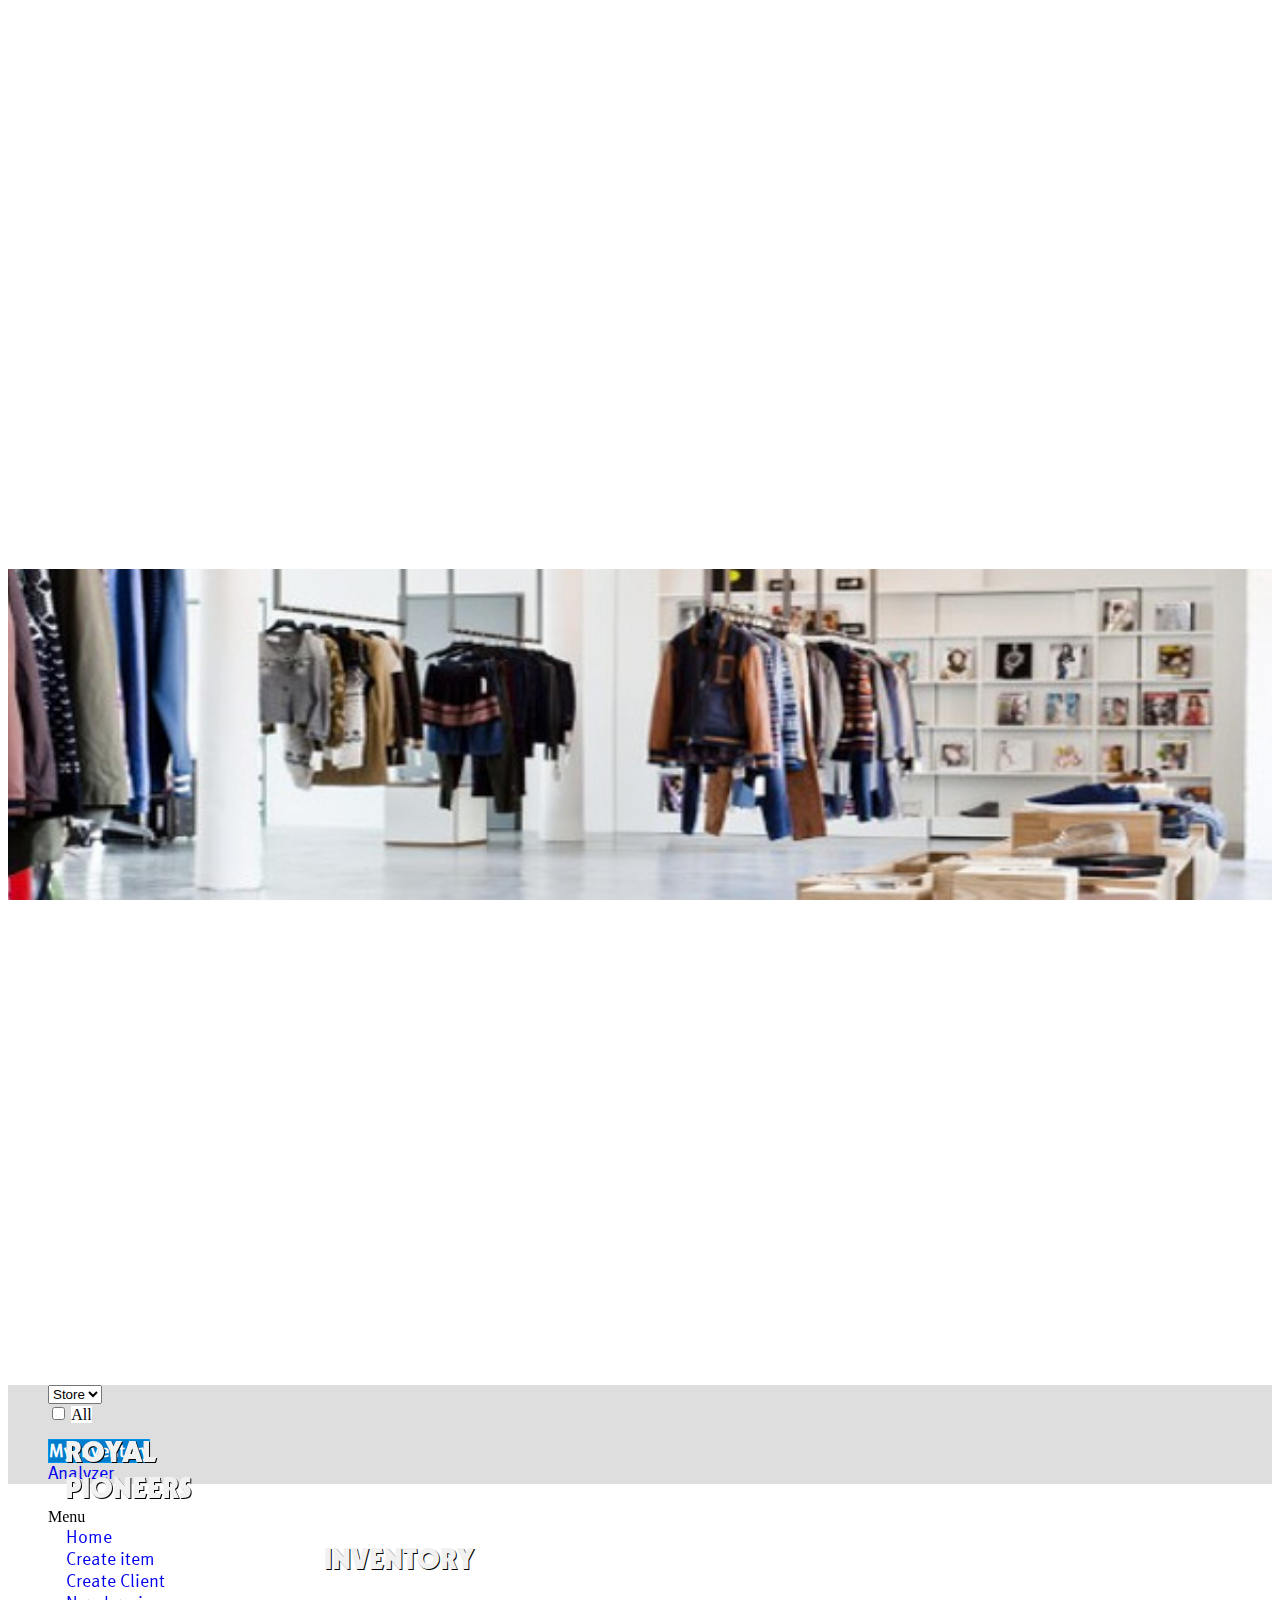
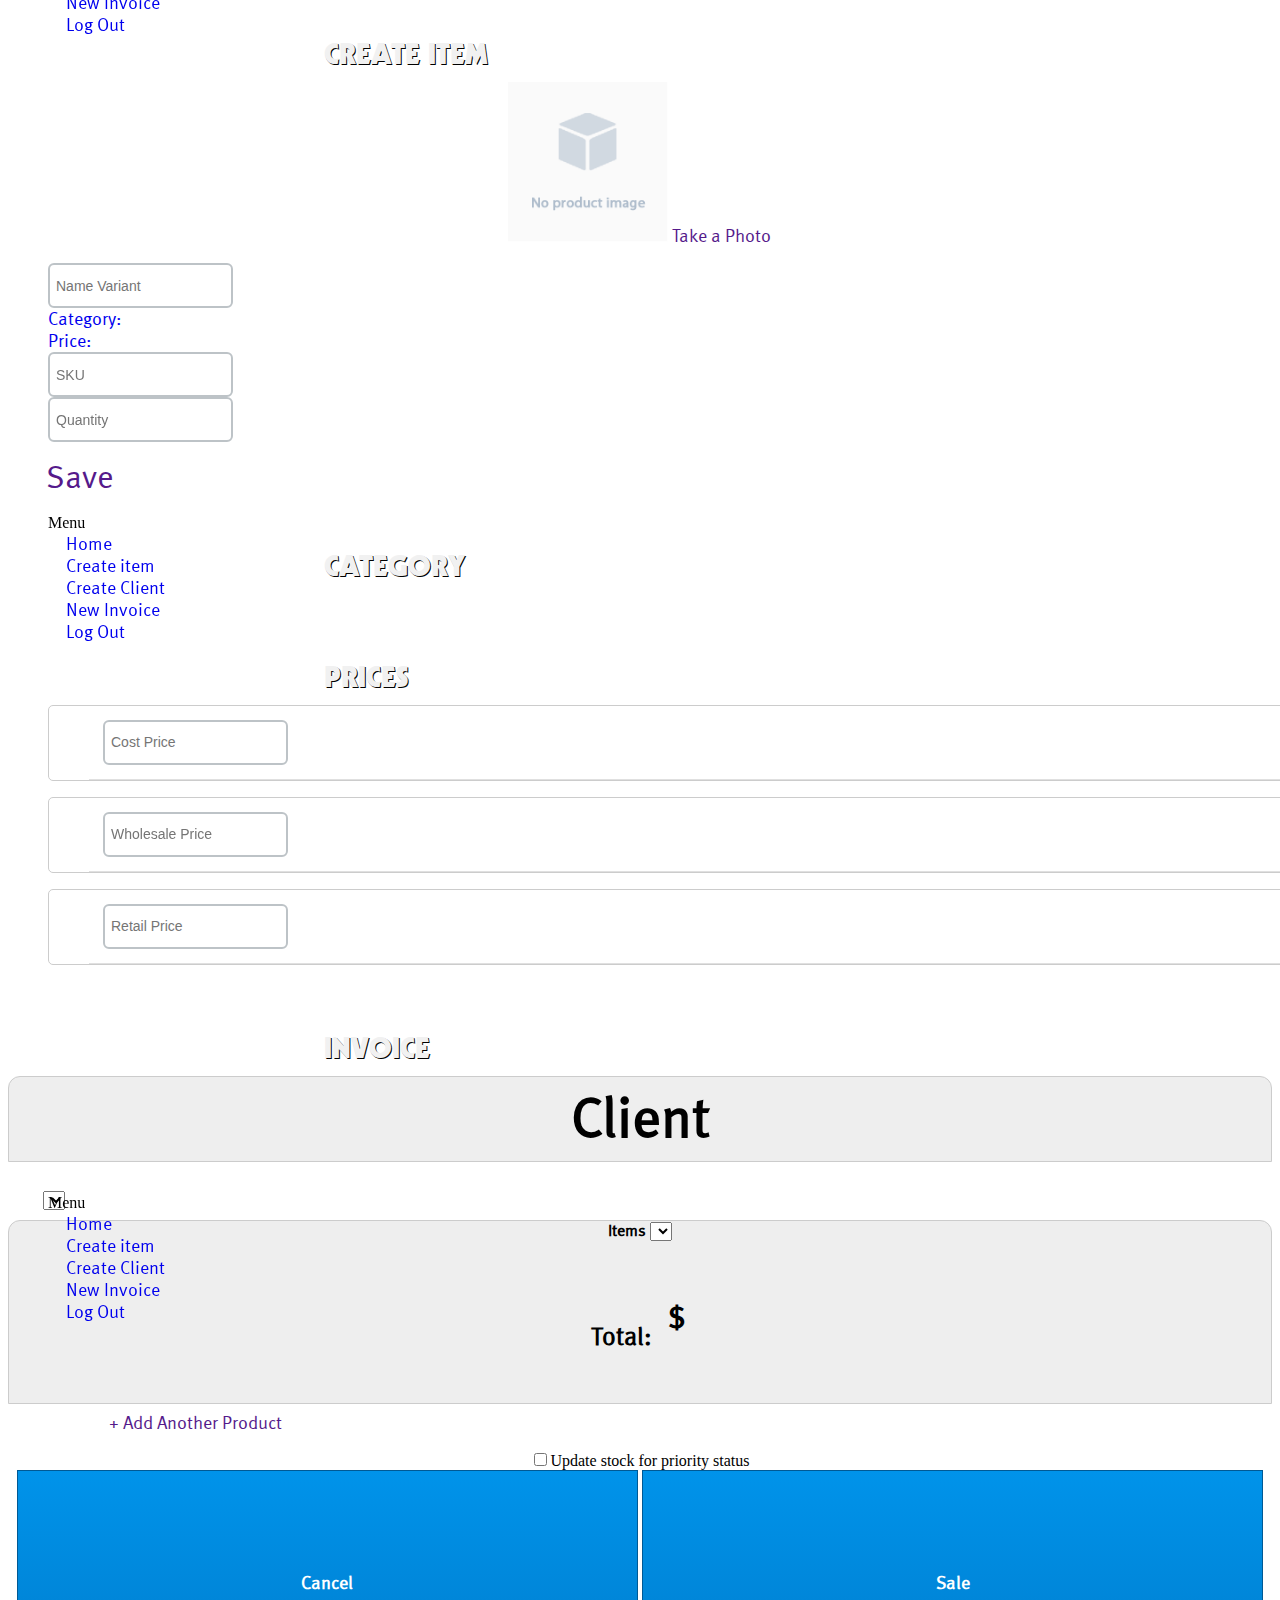
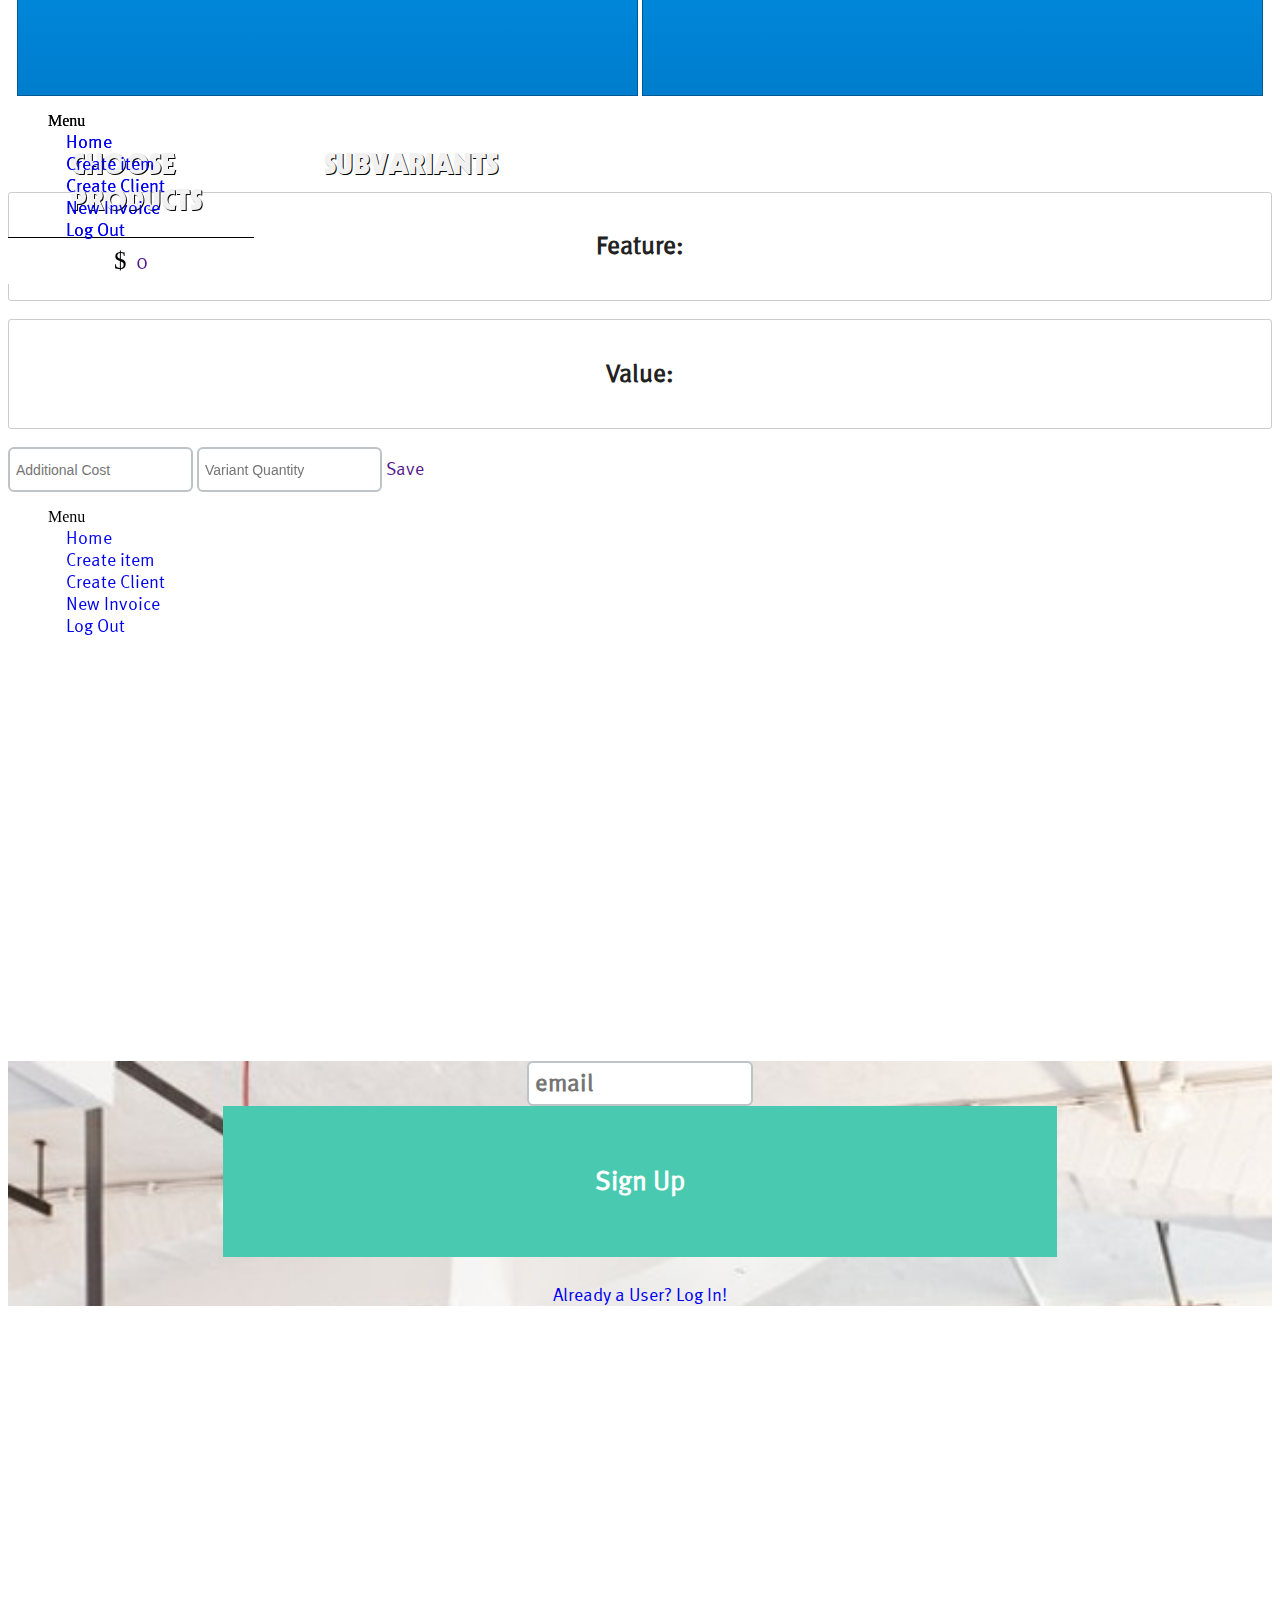
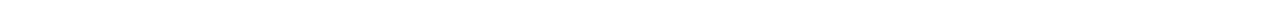
==== commit 50d40414: "RP-2319: add currencies select" ====
--- a/www/index.html
+++ b/www/index.html
@@ -46,6 +46,9 @@
         <script type="text/javascript" src="js/factory/category.js"></script>      
         <!-- Features -->
         <script type="text/javascript" src="js/factory/features.js"></script>
+
+        <!--Currency-->
+        <script type="text/javascript" src="js/factory/currency.js"></script>
         
         <!--  Aplication -->
         <script type="text/javascript" src="js/offline.min.js"></script>
@@ -114,7 +117,7 @@
                         </li>
 						<li style="width: 25%">
                             <input type="checkbox" id="store_total_qty" class="custom"/>
-                            <label for="store_total_qty">All</label>
+                            <label for="store_total_qty" id="check_store_label">All</label>
                         </li>
 					</ul>
 				</div>
@@ -271,7 +274,7 @@
         </div>
         <!--CATEGORY CREATE PRODUCT-->
         <div data-role="page" id="pagina7" data-theme="a">
-            <div data-role="header" data-position="fixed">
+            <div data-role="header">
                 <a class="btn_more_big" data-rel='back' data-transition="flow" href="#"><i class="icon-white icon-arrow-left"></i></a>
                 <h1>Category</h1>
             </div>
@@ -283,7 +286,7 @@
 
         <!--PRICE CREATE PRODUCT-->
         <div data-role="page" id="pagina8" data-theme="a">
-            <div data-role="header" data-position="fixed">
+            <div data-role="header">
                 <a class="btn_more_big" data-transition="flow" data-rel='back' href="#"><i class="icon-white icon-arrow-left"></i></a>
                 <h1>Prices</h1>
             </div>
@@ -376,6 +379,7 @@
                 <aside>
                     <div class="header_client header_invoice">
                         <span class="invoice_header_item">Items</span>
+                        <select name="currencies-choice" id="currencies-choice"></select>
                         <span class="total_invoice">Total: <b class="see_total_from_invoice"></b></span>
                     </div>
                     <ul data-role="listview" id="myProducts" data-inset="true" data-icon="false" style="overflow-x: hidden;">
@@ -397,10 +401,17 @@
                 <div class="myModal" class="modal options_detail_product">
                     <div class="modal-body">
                         <a href="#" class="close_modal">x</a>
+                        <span class="first-group-operation">Quantity:</span>
                         <section class="grid-group-option group-operation">
                                 <a href="" class="operation-minus">-</a>
-                                <input type="text" class="form-input-quantity-invoice" value="1">
+                                <input type="text" pattern="\d*" class="form-input-quantity-invoice">
                                 <a href="" class="operation-plus">+</a>
+                        </section>
+                        <span>Price:</span>
+                        <section class="grid-group-option group-operation">
+                                <a href="" class="operation-minus-2">-</a>
+                                <input type="text" pattern="\d*" class="form-input-price-invoice">
+                                <a href="" class="operation-plus-2">+</a>
                         </section>
                         <a href="" class="removeProductInvoiceModal">Remove Item</a>
                     </div>
--- a/www/css/main_mobile.css
+++ b/www/css/main_mobile.css
@@ -280,6 +280,10 @@
         padding-right: 3%;
         font-family: metapro, Helvetica, Arial, sans-serif !important;
     }
+    #check_store_label {
+        background: white;
+        color: black;
+    }
 /*page4*/
     .content-social{
         width: 70% !important;
@@ -483,6 +487,13 @@
         padding: 8%;
     }
     /*pagina12*/
+    #pagina12 .myModal {
+        margin-top: 4em;
+    }
+    .first-group-operation {
+        margin-top: 1.5em !important;
+        display: block; 
+    }
     .close_client_product {
         right: 5%;
         position: absolute;
@@ -790,11 +801,6 @@
         float: right; margin-right: 14px; 
         margin-top: 1.5em;
     }
-    @media (min-width:320px) and (max-width:420px){
-        #pagina12 .ui-select {
-            width: 73% !important;
-        }
-    }
     @media (min-width:320px) and (max-width:480px){
         div[data-role='header'] h1{
             font-size: 1em !important;
@@ -803,6 +809,25 @@
             display: none !important; 
         }
     }
+    @media (min-width:320px) and (max-width:420px){
+        #pagina12 .ui-select {
+            width: 73% !important;
+        }
+        .operation-minus.ui-link, .operation-plus.ui-link{
+            width: 100%;
+        }
+    }
+    @media (max-width:280px){
+        .operation-minus.ui-link{
+            border-bottom: 1px solid rgba(128, 128, 128, 0.5);
+            width: 100% !important; 
+        }
+        .operation-plus.ui-link{
+            border-top: 1px solid rgba(128, 128, 128, 0.5);
+            width: 100% !important; 
+        }
+    }
+   
 .photo-product{
    width: 41%;
 height: auto;
@@ -952,7 +977,6 @@
 }
 .label_sub_variant_name {
     display: inline-block;
-    width: 38%;
 }
 .label_sub_variant_price {
     width: 45%;
@@ -1080,11 +1104,6 @@
     position: absolute;
     right: 5%;
     display: block !important;
-}
-.grid-group-option{
-    width: 100%;
-    text-align: center;
-    margin: 2.3em 0 0 0;
 }
 .grid-group-option > div{
     display: inline-block;
@@ -1153,11 +1172,13 @@
 /**invoice*/
     .grid-group-option.group-operation {
         border: 1px solid rgba(128, 128, 128, 0.5);
-        margin: 40px auto;
+        margin: 10px auto;
         border-radius: 5px;
         display: block;
         margin-bottom: 1em;
         width: 90%;
+        overflow: hidden;
+        height: 4em;
     }
     .removeProductInvoiceModal.ui-link {
         background: rgb(253, 253, 253);
@@ -1171,17 +1192,17 @@
         /* box-shadow: 1px 1px 4px rgba(119, 118, 118, 0.66); */
         color: rgb(61, 53, 53) !important;
     }
-    .operation-minus.ui-link, .operation-plus.ui-link {
+    .operation-minus.ui-link, .operation-plus.ui-link, .operation-minus-2.ui-link, .operation-plus-2.ui-link {
         display: inline-block;
-        padding: 0.7em 0;
         font-size: 60px !important;
         width: 28%;
-        line-height: 0;
+        line-height: 44px;
         color: black !important;
         font-weight: normal;
-        vertical-align: middle;
-    }
-    .form-input-quantity-invoice {
+        height: 100%;
+        vertical-align: top;
+    }
+    .form-input-quantity-invoice, .form-input-price-invoice {
         display: inline-block;
         font-size: 25px;
         max-height: 1em;
@@ -1202,10 +1223,10 @@
     .without_radious > a > div > span:first-letter {
         text-transform: uppercase;
     }
-    .operation-minus.ui-link {
+    .operation-minus.ui-link, .operation-minus-2.ui-link {
         border-right: 1px solid rgba(128, 128, 128, 0.5);
     }
-    .operation-plus.ui-link {
+    .operation-plus.ui-link, .operation-plus-2.ui-link {
         border-left: 1px solid rgba(128, 128, 128, 0.5);
     }
     .see_total_from_invoice::before, .totalprice::before {
@@ -1225,6 +1246,7 @@
         border-radius: 50%;
         right: 8px;
         top: 5px;
+        z-index: 9;
     }
 #group-data .modal-body, #group-data-search .modal-body{
     max-height: 20em;
@@ -1234,6 +1256,12 @@
 }
 .grid-group-option.group-operation > .ui-input-text {
     background: transparent;
+    padding: 0 !important;
+}
+.grid-group-option.group-operation > .ui-input-text input{
+    border: none !important;
+    padding: .8em 0 !important;
+    text-align: center;
 }
     .ui-btn.ui-btn-icon-right.ui-li-has-arrow.ui-li.ui-btn-up-b{
         background: white !important;
@@ -1259,4 +1287,8 @@
         font-weight: 500;
         padding-left: 15px;
         color: rgba(0, 0, 0, 0.7);
+    }
+
+    .paint_red_the_input_by_excesive_quantity{
+        color: red !important;
     }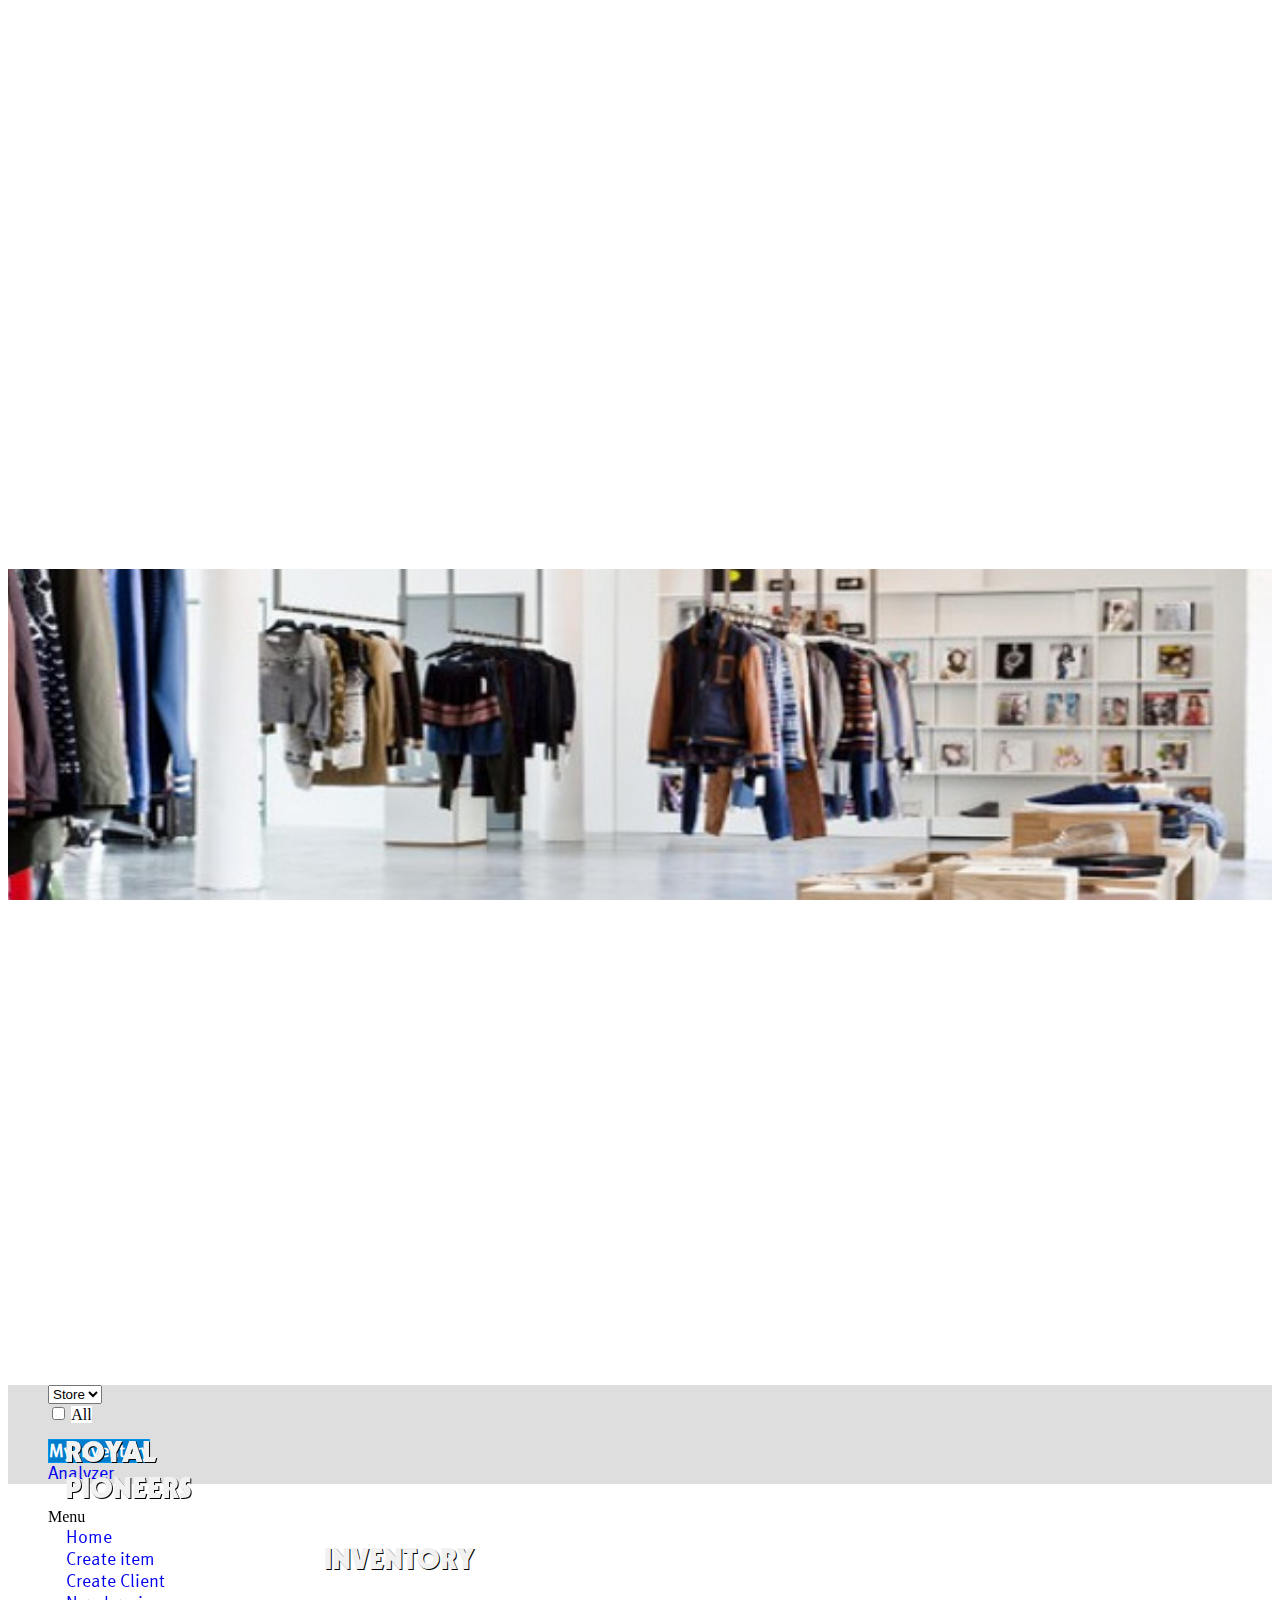
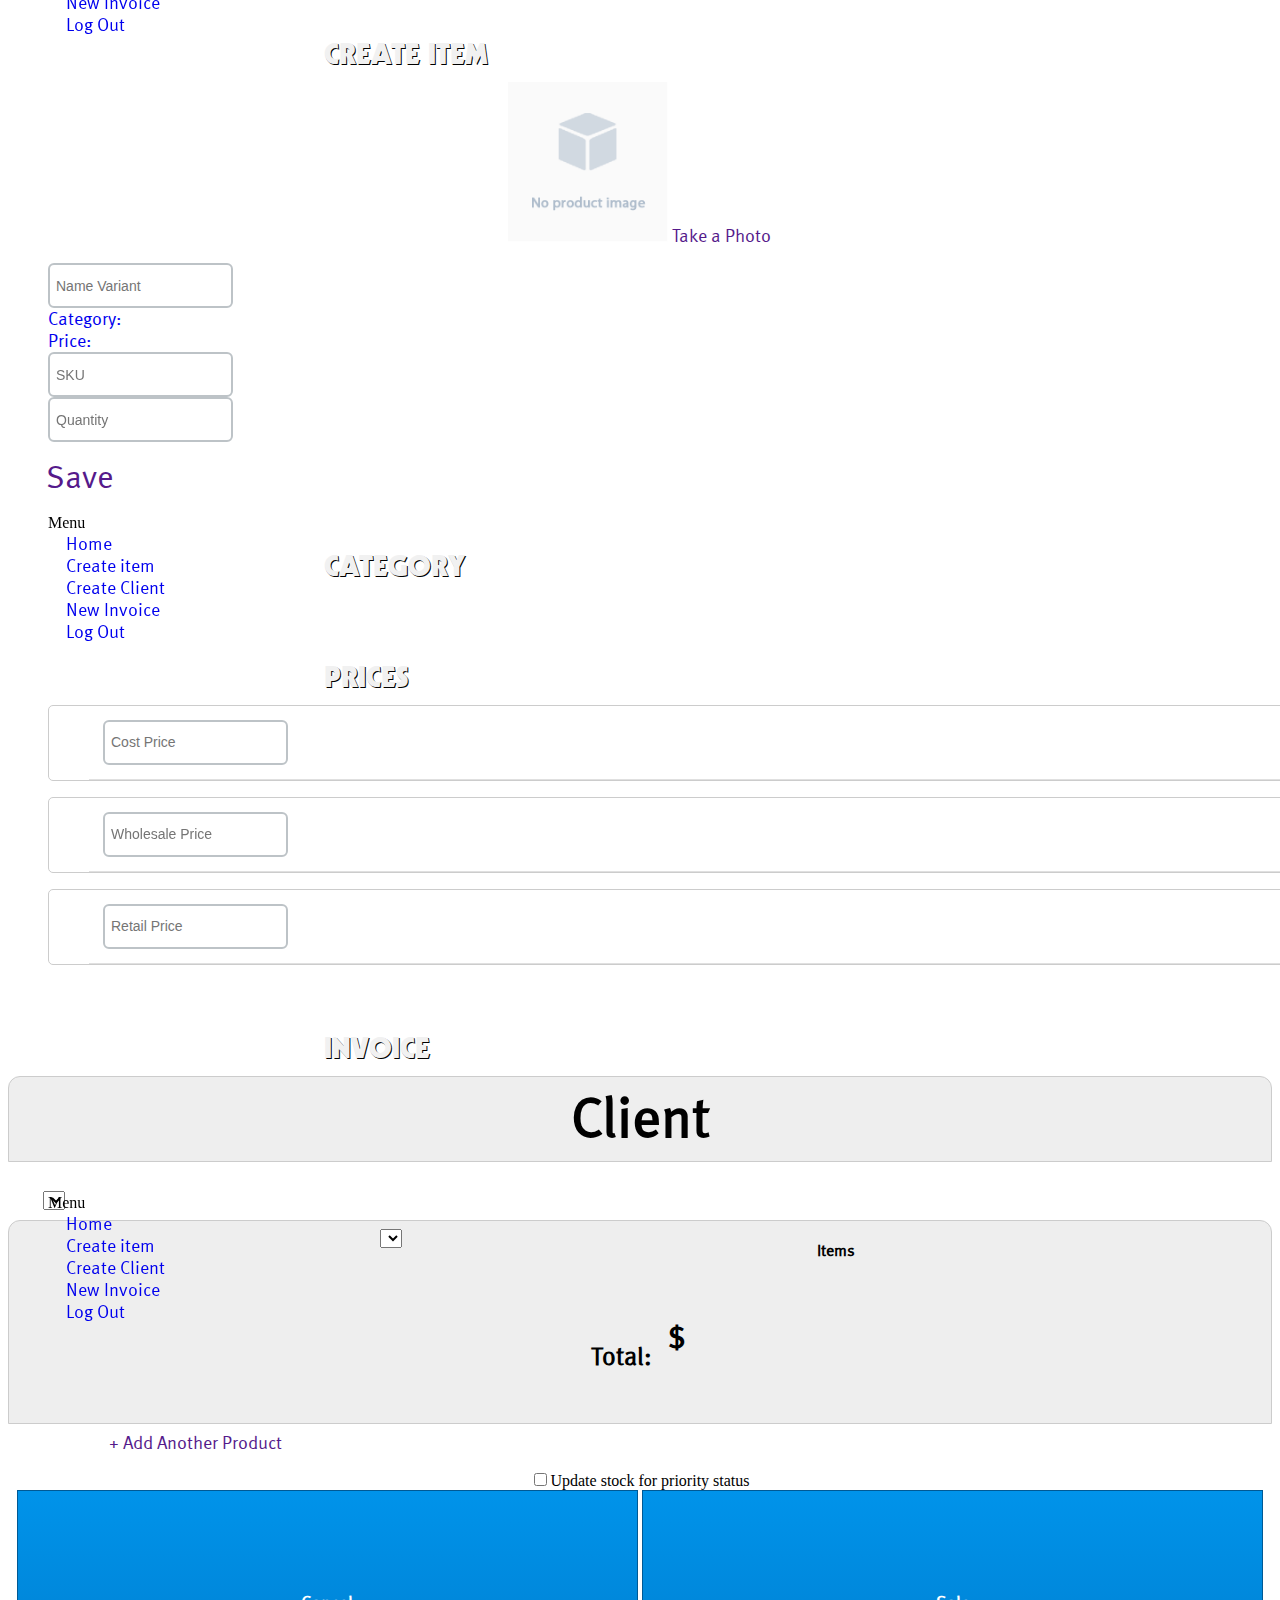
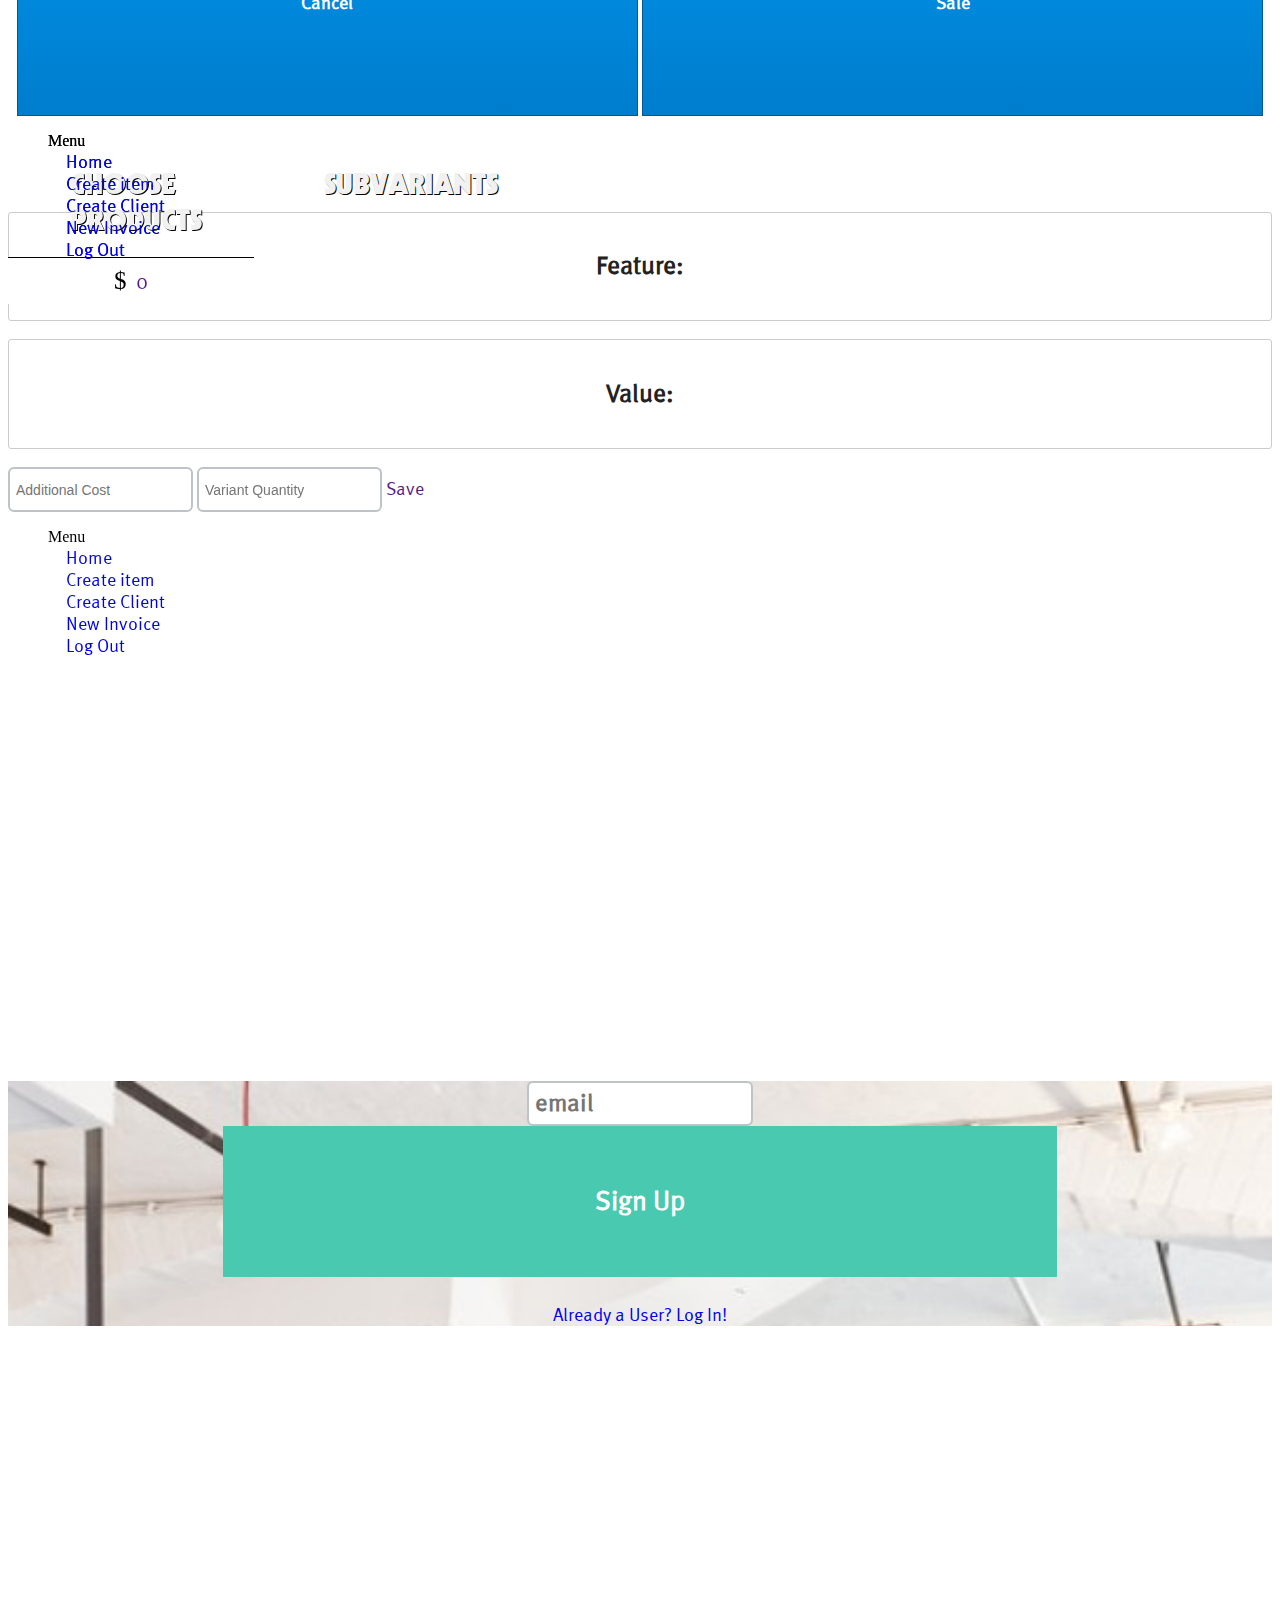
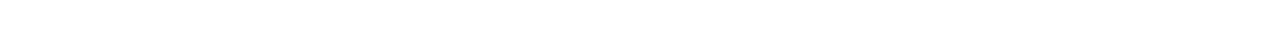
==== commit 212d2c11: "RP-2319: fix styles" ====
--- a/www/index.html
+++ b/www/index.html
@@ -378,8 +378,10 @@
             <div data-role="content">
                 <aside>
                     <div class="header_client header_invoice">
+                        <li id="currency-choice-container">
+                            <select name="currencies-choice" id="currencies-choice"></select>
+                        </li>
                         <span class="invoice_header_item">Items</span>
-                        <select name="currencies-choice" id="currencies-choice"></select>
                         <span class="total_invoice">Total: <b class="see_total_from_invoice"></b></span>
                     </div>
                     <ul data-role="listview" id="myProducts" data-inset="true" data-icon="false" style="overflow-x: hidden;">
--- a/www/css/main_mobile.css
+++ b/www/css/main_mobile.css
@@ -1170,6 +1170,17 @@
     }
 
 /**invoice*/
+    #currency-choice-container{
+        width: 43%;
+        list-style: none;
+        position: relative;
+        left: 111px;
+        bottom: -7px;
+    }
+    .invoice_header_item{
+        position: relative;
+        left: 196px;
+    }
     .grid-group-option.group-operation {
         border: 1px solid rgba(128, 128, 128, 0.5);
         margin: 10px auto;
